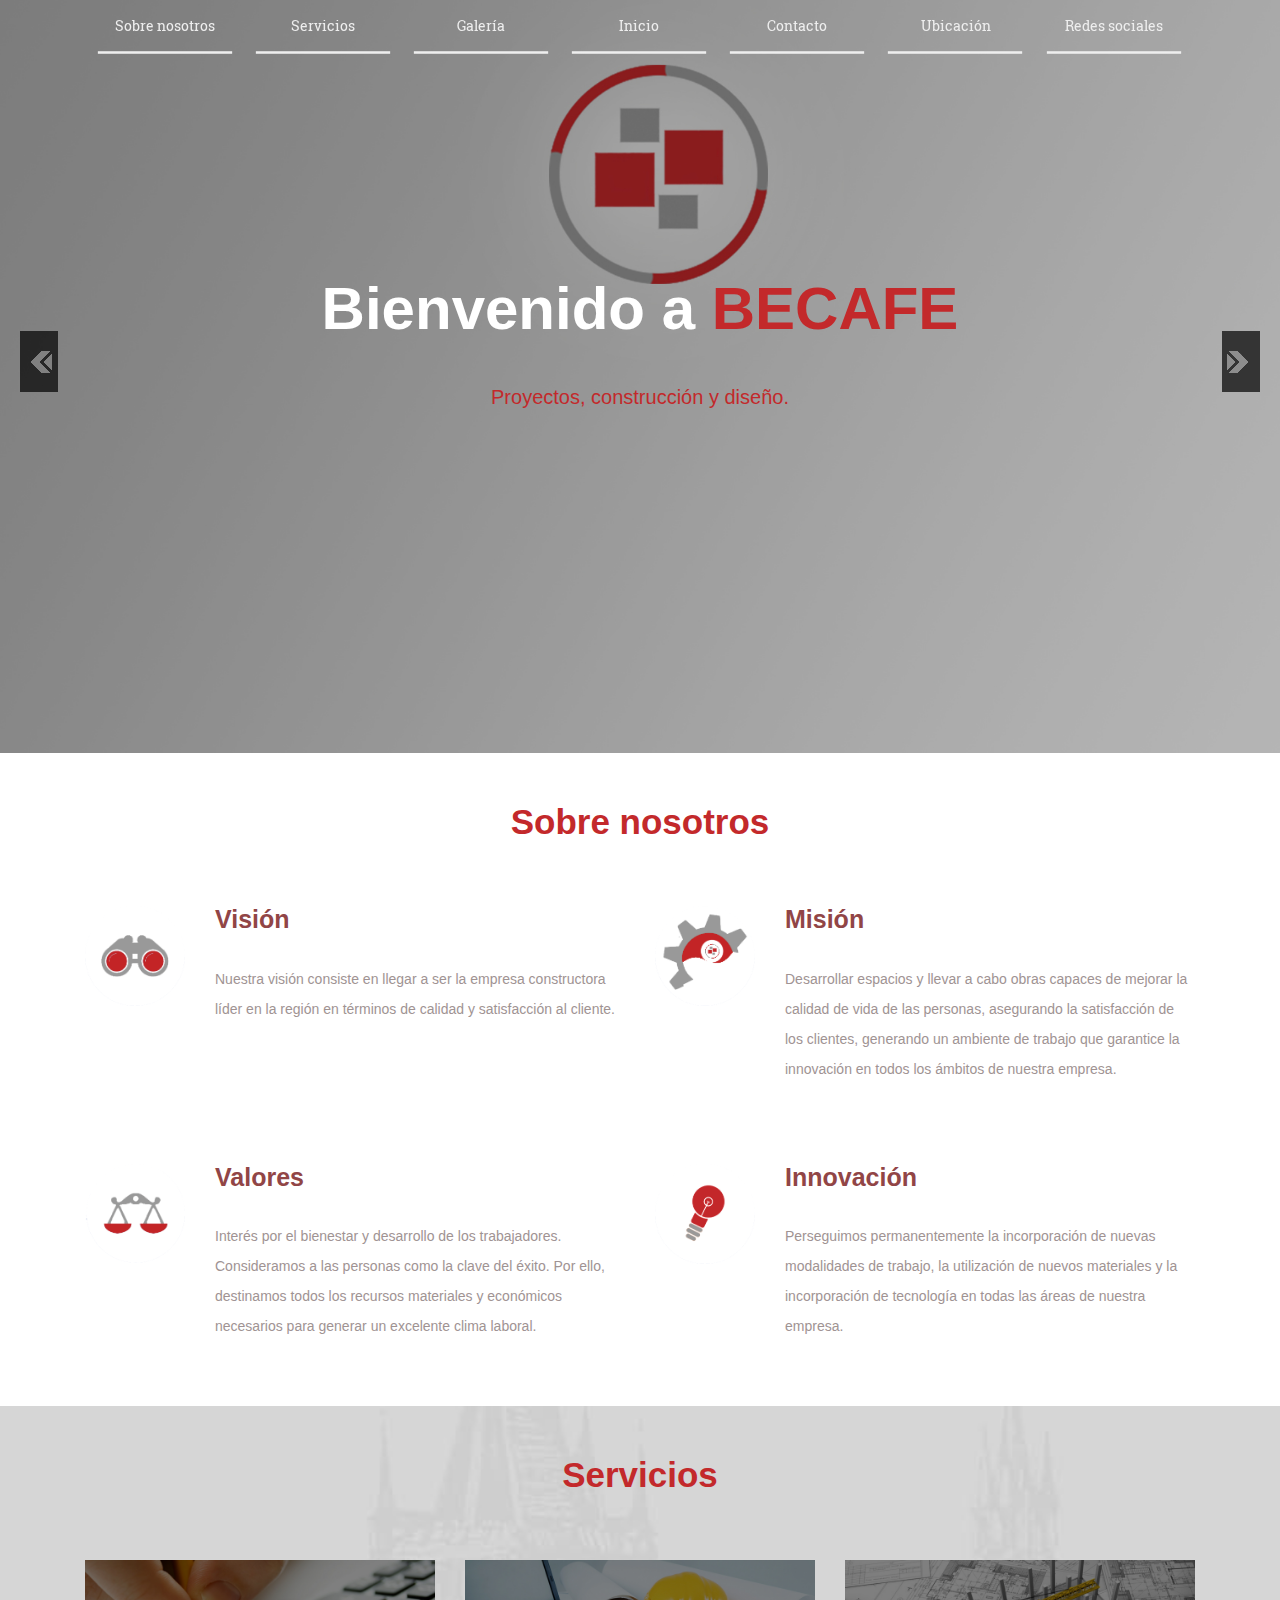
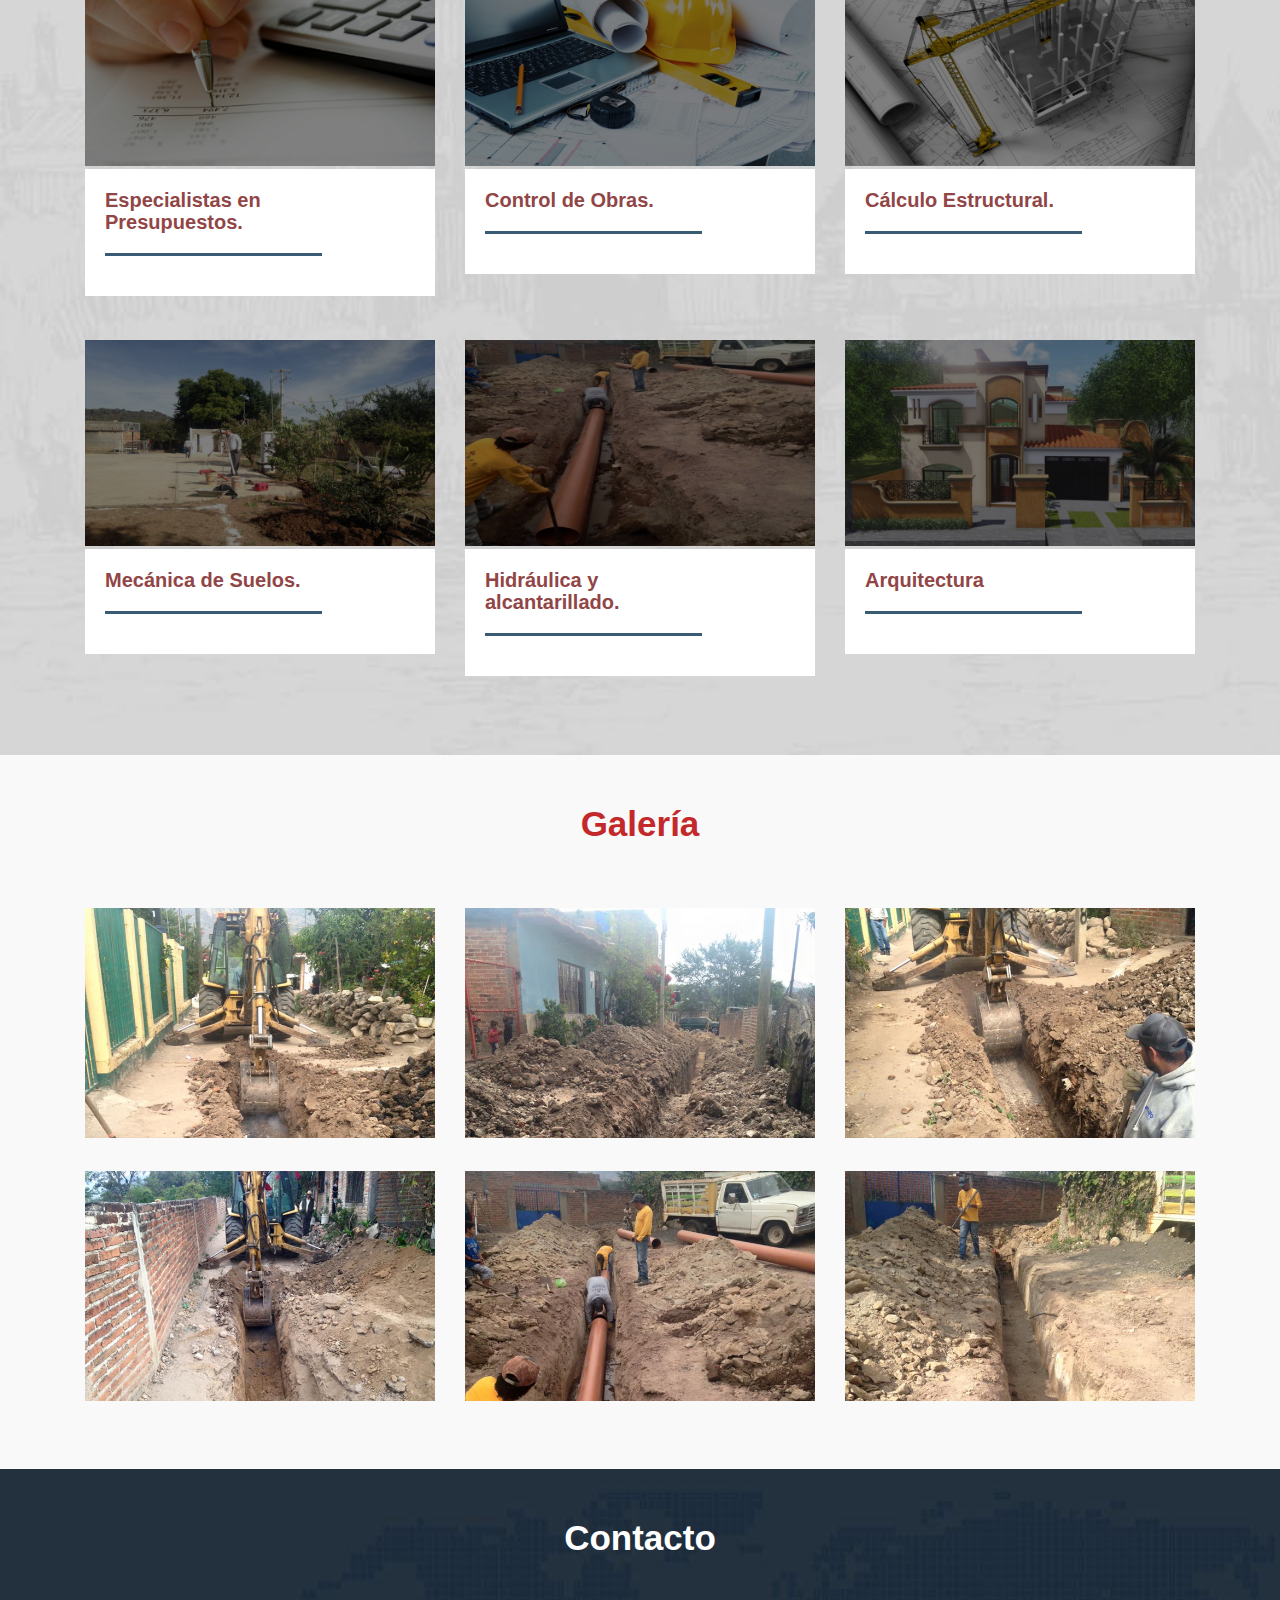
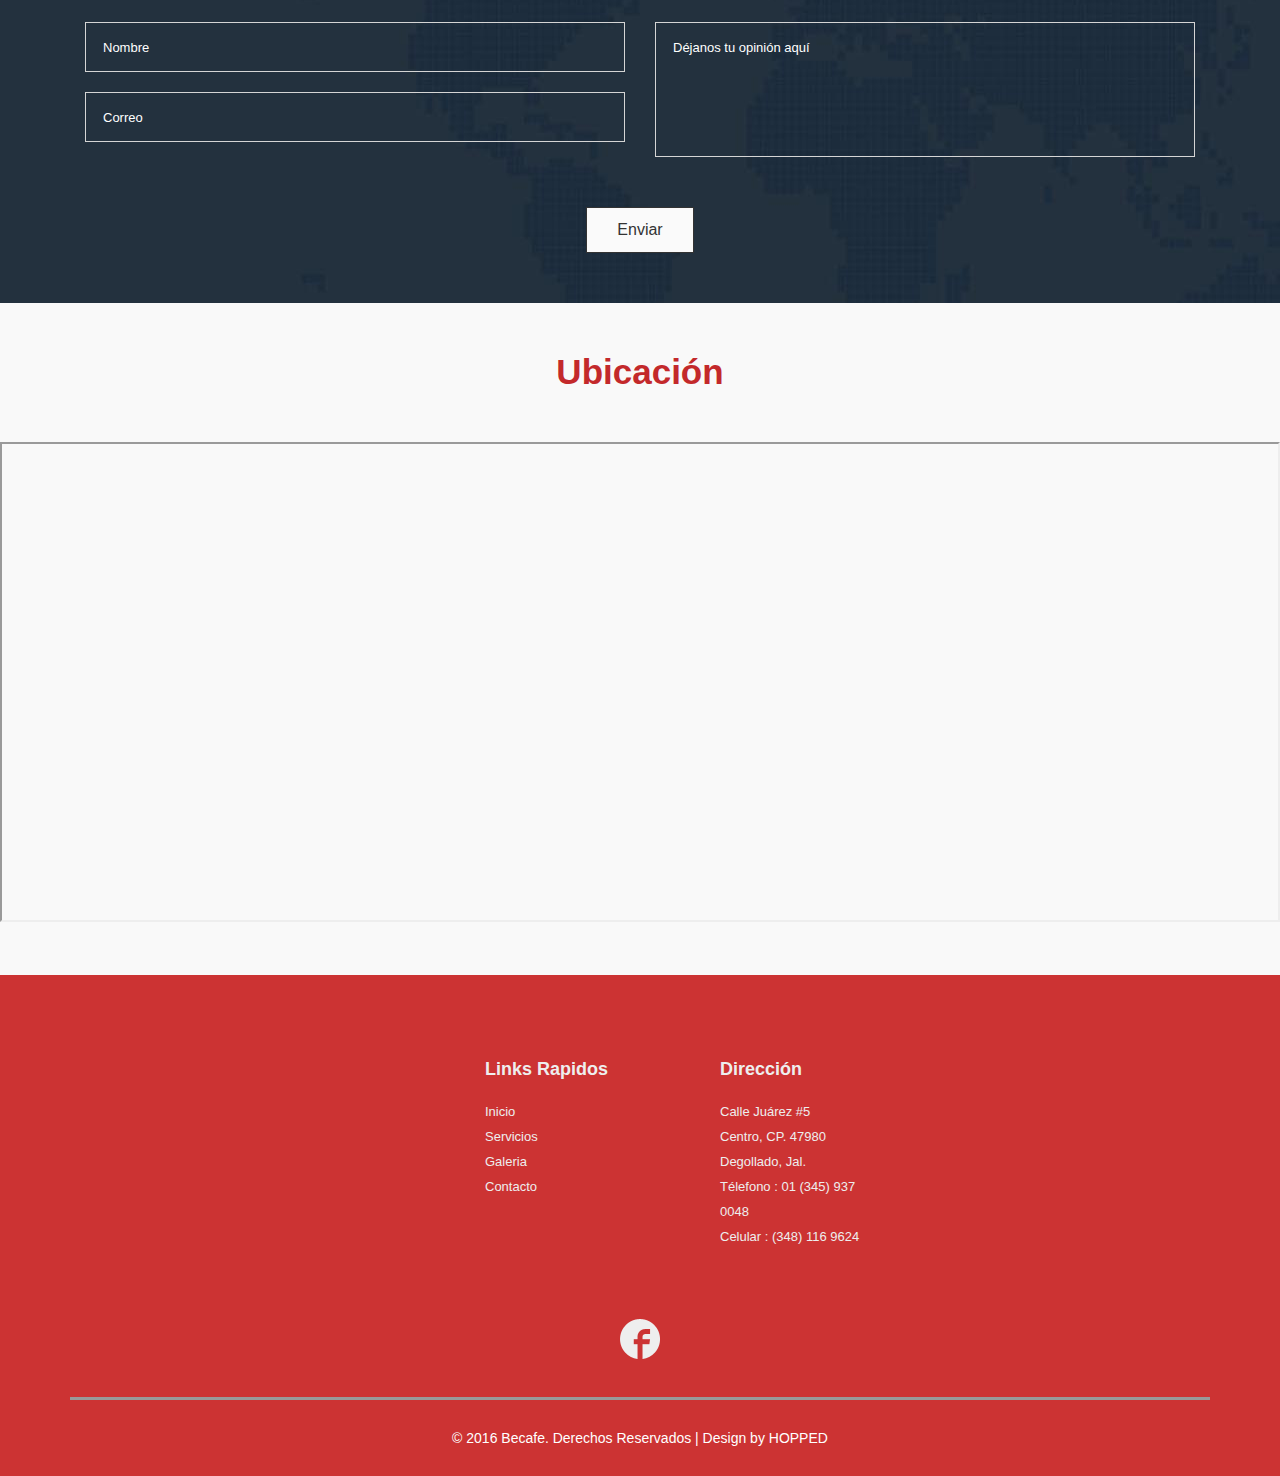
==== index.html @ caee94f8 "Galerias" ====
<!DOCTYPE html>
<html>
<head>

<title>Becafe | Proyectos Construcción y Diseño</title>

<!-- For-Mobile-Apps -->
    <meta name="viewport" content="width=device-width, initial-scale=1">
    <meta http-equiv="Content-Type" content="text/html; charset=utf-8" />
    <script type="application/x-javascript"> addEventListener("load", function() { setTimeout(hideURLbar, 0); }, false); function hideURLbar(){ window.scrollTo(0,1); } </script>
<!-- //For-Mobile-Apps -->

    <link rel="shortcut icon" type="image/x-icon" href="images/logo.png">

	<!-- Bootstrap-Core-CSS --> <link href="css/bootstrap.min.css" rel="stylesheet">
	<!-- Custom-Theme-Styling --> <link href="css/style.css" rel="stylesheet" type="text/css" media="all" />
	<!-- Owl-Carousel-Styling --> <link rel="stylesheet" href="css/owl.carousel.css" type="text/css" media="all">

	<!-- Web-Fonts
		<link href='//fonts.googleapis.com/css?family=Open+Sans:400,300,600,700' rel='stylesheet' type='text/css'>
		<link href='//fonts.googleapis.com/css?family=Montserrat:400,700' rel='stylesheet' type='text/css'>
		<link href='//fonts.googleapis.com/css?family=Raleway:400,300,500,600,700,800,900' rel='stylesheet' type='text/css'>
	  //Web-Fonts -->

	<script src="js/modernizr.custom.js"></script>
<style>
@media screen and (min-width: 1200px) and (max-width: 1300px){
  #acomodo{
    margin-left: 400px;
  }
   #acomodo1{
    margin-left: 50px;
  }
}
@media screen and (min-width: 1100px) and (max-width: 1199px){
  #acomodo{
    margin-left: 350px;
  }
   #acomodo1{
    margin-left: 50px;
  }
}
@media screen and (min-width: 1000px) and (max-width: 1099px){
  #acomodo{
    margin-left: 330px;
  }
   #acomodo1{
    margin-left: 50px;
  }
}

@media screen and (min-width: 900px) and (max-width: 999px){
  #acomodo{
    margin-left: 250px;
  }
   #acomodo1{
    margin-left: 50px;
  }
}
@media screen and (min-width: 800px) and (max-width: 899px){
  #acomodo{
    margin-left: 230px;
  }
   #acomodo1{
    margin-left: 50px;
  }
}
@media screen and (min-width: 700px) and (max-width: 799px){
  #acomodo{
    margin-left: 200px;
  }
   #acomodo1{
    margin-left: 50px;
  }
}
</style>
</head>
<body>

    <!-- Header-Starts-Here -->
    <div class="header">

        <div class="container">
        <!-- Navigation -->
		    <nav class="navbar navbar-inverse">
		            <!-- Brand and toggle get grouped for better mobile display -->
		            <div class="navbar-header">
		                <button type="button" class="navbar-toggle" data-toggle="collapse" data-target="#bs-example-navbar-collapse-1">
		                    <span class="sr-only">Toggle navigation</span>
		                    <span class="icon-bar"></span>
		                    <span class="icon-bar"></span>
		                    <span class="icon-bar"></span>
		                </button>
		            </div>
		            <!-- Collect the nav links, forms, and other content for toggling -->
                <header>

                 <div class="collapse navbar-collapse" id="bs-example-navbar-collapse-1">
		                <ul class="nav navbar-nav">

                      <li class="cl-effect-7 scroll"><a href="#SobreNosotros">Sobre nosotros</a></li>
			                <li class="cl-effect-7 scroll"><a href="#Servicios">Servicios</a></li>
			                <li class="cl-effect-7 scroll"><a href="#Galeria">Galería</a></li>
                      <li class="cl-effect-7 scroll"><a href="galeria.html">Inicio</a></li>
			                <li class="cl-effect-7 scroll"><a href="#Contacto">Contacto</a></li>
                      <li class="cl-effect-7 scroll"><a href="#Ubicacion">Ubicación</a></li>
			                <li class="cl-effect-7 scroll"><a href="#RedesSociales">Redes sociales</a></li>
		                </ul>
		            </div>
		            <!-- //Navbar-collapse -->
                </header>
		    </nav>
        </div>
        <!-- //Container -->

        <!-- Slider-Starts-Here -->
        <div class="slider">
            <ul class="rslides" id="slider">

                <li>
                    <img src="images/1.jpg" alt="">
                        <div class="caption">
                            <h3>Bienvenido a <span>BECAFE</span>
                            <p><span>Proyectos, construcción y diseño.</span></p></h3>
                        </div>
                </li>
                <li>
                    <img src="images/2.jpg" alt="">
                        <div class="caption">
                            <h3>Especialistas en Presupuestos</h3>
                        </div>
                </li>
                <li>
                    <img src="images/3.jpg" alt="">
                        <div class="caption">
                            <h3>Control de Obra</h3>
                        </div>
                </li>
                <li>
                    <img src="images/4.jpg" alt="">
                        <div class="caption">
                            <h3>Hidráulica y alcantarillado</h3>
                        </div>
                </li>
                <li>
                    <img src="images/5.jpg" alt="">
                        <div class="caption">
                            <h3>Arquitectura</h3>
                        </div>
                </li>
                <li>
                    <img src="images/6.jpg" alt="">
                        <div class="caption">
                            <h3>Cálculo Estructural</h3>
                        </div>
                </li>
                <li>
                    <img src="images/7.jpg" alt="">
                        <div class="caption">
                            <h3>Mecánica de Suelos</h3>
                        </div>
                </li>

            </ul>
        </div>
        <!-- //Slider-Ends-Here -->

    </div>
    <!-- //Header-Ends-Here -->

    <div class="content">

        <div class="offer slideanim" id="SobreNosotros">
          <!-- Offer-Starts-Here -->
            <div class="container">
                <h2>Sobre nosotros</h2>
                <div class="offer-grid">
                    <div class="col-md-6 col-sm-6 offer1 slideanim">
                        <div class="offer-icon">
                            <img src="images/o1.png" alt="">
                        </div>
                        <div class="offer-info">
                          <h4>Visión</h4>
                          <p>Nuestra visión consiste en llegar a ser la empresa constructora líder en la región en términos de calidad y satisfacción al cliente.</p>
                        </div>
                        <div class="clearfix"></div>
                    </div>
                    <div class="col-md-6 col-sm-6 offer1 slideanim">
                        <div class="offer-icon">
                            <img src="images/o2.png" alt="">
                        </div>
                        <div class="offer-info">
                          <h4>Misión</h4>
                            <p>Desarrollar espacios y llevar a cabo obras capaces de mejorar la calidad de vida de las personas, asegurando la satisfacción de los clientes,
                              generando un ambiente de trabajo que garantice la innovación en todos los ámbitos de nuestra empresa.</p>
                        </div>

                    </div>
                    <div class="col-md-6 col-sm-6 offer1 slideanim">
                        <div class="offer-icon">
                            <img src="images/o3.png" alt="">
                        </div>
                        <div class="offer-info">
                            <h4>Valores</h4>
                            <p>Interés por el bienestar y desarrollo de los trabajadores. Consideramos a las personas como la clave del éxito.
                              Por ello, destinamos todos los recursos materiales y económicos necesarios para generar un excelente clima laboral.</p>
                        </div>
                        <div class="clearfix"></div>
                    </div>
                    <div class="col-md-6 col-sm-6 offer1 slideanim">
                        <div class="offer-icon">
                            <img src="images/o4.png" alt="">
                        </div>
                        <div class="offer-info">
                            <h4>Innovación</h4>
                            <p>Perseguimos permanentemente la incorporación de nuevas modalidades de trabajo, la utilización de nuevos materiales y la incorporación de tecnología en todas las áreas de nuestra empresa.</p>
                        </div>
                        <div class="clearfix"></div>
                    </div>
                    <div class="clearfix"></div>
                </div>
            </div>
        </div>
        <!-- //Offer-Ends-Here -->

        <!-- Area-Starts-Here -->
          <div class="area" id="Servicios">

        <h2>Servicios</h2>

              <div class="container">
                  <div class="area1">
                      <div class="col-md-4 col-sm-4 air slideanim">
                          <div class="">

                                <div class="column-wrap clearfix">
                                    <div class="column">
                                        <p class="caption caption-3" href="#" data-title=" " data-description=""><img src="images/2.jpg" ></p>
                                    </div>
                                </div>

                          </div>
                          <div class="area-info">
                              <h4>Especialistas en Presupuestos.</h4>
                              <p></p>
                          </div>
                      </div>

                      <div class="col-md-4 col-sm-4 sea slideanim">
                          <div class="">
                            <div class="column-wrap clearfix">
                                <div class="column">
                                    <p class="caption caption-3" href="#" data-title=" " data-description=""><img src="images/3.jpg" ></p>
                                </div>
                            </div>

                          </div>
                          <div class="area-info">
                              <h4>Control de Obras.</h4>
                              <p></p>
                          </div>
                      </div>

                      <div class="col-md-4 col-sm-4 land slideanim">
                          <div class="">
                            <div class="column-wrap clearfix">
                                <div class="column">
                                    <p class="caption caption-3" href="#" data-title=" " data-description=""><img src="images/6.jpg" ></p>
                                </div>
                            </div>
                          </div>
                          <div class="area-info">
                              <h4>Cálculo Estructural.</h4>
                              <p></p>
                          </div>
                      </div>
                      <div class="clearfix"></div>
                  </div>

                  <div class="linespace"></div>

                  <div class="area1">
                      <div class="col-md-4 col-sm-4 air slideanim">
                          <div class="">
                            <div class="column-wrap clearfix">
                                <div class="column">
                                    <p class="caption caption-3" href="#" data-title=" " data-description=""><img src="images/7.jpg" ></p>
                                </div>
                            </div>
                          </div>
                          <div class="area-info">
                              <h4>Mecánica de Suelos.</h4>
                              <p></p>
                          </div>
                      </div>

                      <div class="col-md-4 col-sm-4 sea slideanim">
                          <div class="">
                            <div class="column-wrap clearfix">
                                <div class="column">
                                    <p class="caption caption-3" href="#" data-title=" " data-description=""><img src="images/4.jpg" ></p>
                                </div>
                            </div>
                          </div>
                          <div class="area-info">
                              <h4>Hidráulica y alcantarillado.</h4>
                              <p></p>
                          </div>
                      </div>

                      <div class="col-md-4 col-sm-4 land slideanim">
                          <div class="">
                            <div class="column-wrap clearfix">
                                <div class="column">
                                    <p class="caption caption-3" href="#" data-title=" " data-description=""><img src="images/5.jpg" ></p>
                                </div>
                            </div>
                          </div>
                          <div class="area-info">
                              <h4>Arquitectura</h4>
                              <p></p>
                          </div>
                      </div>
                      <div class="clearfix"></div>
                  </div>

                  <div class="linespace"></div>
              </div>

          </div>
          <!-- //Area-Ends-Here -->

        <!-- Cover-Starts-Here -->
        <div class="cover" id="Galeria">
            <div class="container">
                <h2>Galería</h2>

                <div class="cover-grid">
                	<div class="col-md-4 cover-top-grid slideanim">
                    	<div class="column-wrap clearfix">
                        	<div class="column">
                            	<a class="caption caption-3" href="puente_tar_1_et.html" data-title="Proyecto 1" data-description="Lorem ipsum dolor sit amet, consectetur adipiscing elit."><img src="images/gallery/01.jpg" alt=""></a>
                        	</div>
                    	</div>
                	</div>
	                <div class="col-md-4 cover-top-grid slideanim">
	                    <div class="column-wrap clearfix">
	                        <div class="column">
	                            <a class="caption caption-3" href="#" data-title="Proyecto 2" data-description="Lorem ipsum dolor sit amet, consectetur adipiscing elit."><img src="images/gallery/02.jpg" alt=""></a>
	                        </div>
	                    </div>
	                </div>
	                <div class="col-md-4 cover-top-grid slideanim">
	                    <div class="column-wrap clearfix">
	                        <div class="column">
	                            <a class="caption caption-3" href="#" data-title="Proyecto 3"  data-description="Lorem ipsum dolor sit amet, consectetur adipiscing elit."><img src="images/gallery/03.jpg" alt=""></a>
	                        </div>
	                    </div>
	                </div>

	                <div class="col-md-4 cover-bottom-grid slideanim">
	                    <div class="column-wrap clearfix">
	                        <div class="column">
	                            <a class="caption caption-3" href="#" data-title="Proyecto 4" data-description="Lorem ipsum dolor sit amet, consectetur adipiscing elit."><img src="images/gallery/04.jpg" alt=""></a>
	                        </div>
	                    </div>
	                </div>
	                <div class="col-md-4 cover-bottom-grid slideanim">
	                    <div class="column-wrap clearfix">
	                        <div class="column">
	                            <a class="caption caption-3" href="#" data-title="Proyecto 5" data-description="Lorem ipsum dolor sit amet, consectetur adipiscing elit."><img src="images/gallery/05.jpg" alt=""></a>
	                        </div>
	                    </div>
	                </div>
	                <div class="col-md-4 cover-bottom-grid slideanim">
	                    <div class="column-wrap clearfix">
	                        <div class="column">
	                            <a class="caption caption-3" href="#" data-title="Proyecto 6" data-description="Lorem ipsum dolor sit amet, consectetur adipiscing elit."><img src="images/gallery/06.jpg" alt=""></a>
	                        </div>
	                    </div>
	                </div>
                	<div class="clearfix"></div>
                </div>

            </div>
        </div>
        </div>
        <!-- //Cover-Ends-Here -->

    	<!-- Contact-Starts-Here -->
    	<div class="contact slideanim" id="Contacto">
    		<div class="container">
        		<h1>Contacto</h1>
        		<form class="contact_form" method="post" action="mail.php">

        			<div class="message">
						<div class="col-md-6 col-sm-6 grid_6 c1">
							<input type="text" class="text" name="nombre" value="Nombre" placeholder="Nombre" onfocus="this.value = '';" onblur="if (this.value == '') {this.value = 'Nombre';}">
							<input type="text" class="text" name="email" value="Correo" placeholder="Email" onfocus="this.value = '';" onblur="if (this.value == '') {this.value = 'Email';}">
						</div>

						<div class="col-md-6 col-sm-6 grid_6 c1">
							<textarea placeholder="Mensaje" name="msj" onfocus="this.value = '';" onblur="if (this.value == '') {this.value = 'Mensaje';}">Déjanos tu opinión aquí</textarea>
						</div>
			            <div class="clearfix"> </div>
		        	</div>

					<input type="submit" class="more_btn" value="Enviar">
			 	</form>
		 	</div>
    	</div>
		<!-- //Contact-Ends-Here -->

    </div>

	<!-- Map-iFrame -->
  <div class="cover" id="Ubicacion">
      <h2>Ubicación</h2>
      <div >
        <iframe src="https://www.google.com/maps/d/embed?mid=1v_r5fZOw4Fy5VDk0w_JQnWE7mR4"
         width="100%" height="480"></iframe>
    </div>
          <div class="clearfix"></div>
      </div>
  </div>
</div>
	<!-- //Map-iFrame -->

    <!-- Footer-Starts-Here -->
    <div class="footer" >

        <div class="container" id="RedesSociales">

            <div class="footer-info slideanim" id="acomodo">
                <div class="col-md-3 footer-info-grid links">
                	<h4>Links Rapidos</h4>
                	<ul>
	                    <li><a href="#">Inicio</a></li>
	                    <li><a href="#services">Servicios</a></li>
	                    <li><a href="#cover">Galeria</a></li>
	                    <li><a href="#contact">Contacto</a></li>
	                </ul>
                </div>
                <div class="col-md-3 footer-info-grid address" id="acomodo1">
                	<h4>Dirección</h4>
                	<address>
	                    <ul>
	                    	<li>Calle Juárez #5</li>
	                    	<li>Centro, CP. 47980</li>
	                    	<li>Degollado, Jal.</li>
	                    	<li>Télefono : 01 (345) 937 0048</li>
                        <li>Celular : (348) 116 9624</li>
	                    </ul>
	               </address>
                </div>

                <div class="clearfix"></div>
            </div>

            <div class="social-icons">
	            <ul class="social slideanim" id="follow">
	                <li><a href="https://www.facebook.com/becafeproyectos/?fref=ts" class="facebook" ></a></li>
	            </ul>
            </div>

            <div class="copyright slideanim">
                <p>&copy; 2016 Becafe. Derechos Reservados | Design by <a href="http://www.hopped.com.mx/"> HOPPED </a></p>
            </div>

        </div>



    </div>
    <!-- //Footer-Ends-Here -->

    <!-- Supportive-JavaScript --><script type="text/javascript" src="js/jquery.min.js"></script>
    <!-- Necessary-JS-File-For-Bootstrap --><script type="text/javascript" src="js/bootstrap.min.js"></script>

    <!-- SmoothScroll-JavaScript -->
    <script>
        $(document).ready(function(){
            // Add smooth scrolling to all links in navbar + footer link
            $(".navbar li a, .footer a[href='#myPage']").on('click', function(event) {

            // Prevent default anchor click behavior
            event.preventDefault();

            // Store hash
            var hash = this.hash;

            // Using jQuery's animate() method to add smooth page scroll
            // The optional number (900) specifies the number of milliseconds it takes to scroll to the specified area
            $('html, body').animate({
              scrollTop: $(hash).offset().top
            }, 900, function(){

              // Add hash (#) to URL when done scrolling (default click behavior)
              window.location.hash = hash;
            });
            });

            $(window).scroll(function() {
            $(".slideanim").each(function(){
                var pos = $(this).offset().top;

                var winTop = $(window).scrollTop();
                if (pos < winTop + 600) {
                  $(this).addClass("slide");
                }
                });
            });
        })
    </script>
    <!-- //SmoothScroll-JavaScript -->

    <!-- Slideanim-JavaScript -->
    <script type="text/javascript">
        $(window).scroll(function() {
            $(".slideanim").each(function(){
                var pos = $(this).offset().top;

                var winTop = $(window).scrollTop();
                    if (pos < winTop + 600) {
                    $(this).addClass("slide");
                }
            });
        });
    </script>
    <!-- //Slideanim-JavaScript -->

    <!-- Owl-Carousel-JavaScript -->
	<script src="js/owl.carousel.js"></script>
	<script>
		$(document).ready(function() {
			$("#owl-demo").owlCarousel ({
				items : 4,
				lazyLoad : true,
				autoPlay : true,
				pagination : false,
			});
		});
	</script>
    <!-- //Owl-Carousel-JavaScript -->

    <!-- Banner-Slider-JavaScript -->
	<script src="js/responsiveslides.min.js"></script>
	<script>
		$(function () {
			$("#slider").responsiveSlides({
			  auto: true,
			  nav: true,
			  speed: 500,
			  namespace: "callbacks",
			  pager: true,
			});
		  });
	</script>
    <!-- //Banner-Slider-JavaScript -->

	<!-- Slide-To-Top JavaScript (No-Need-To-Change) -->
	<script type="text/javascript">
		$(document).ready(function() {
			/*
			var defaults = {
				containerID: 'toTop', // fading element id
				containerHoverID: 'toTopHover', // fading element hover id
				scrollSpeed: 1200,
				easingType: 'linear'
			};
			*/
			$().UItoTop({ easingType: 'easeOutQuart' });
		});
	</script>
	<a href="#" id="toTop" style="display: block;"> <span id="toTopHover" style="opacity: 1;"> </span></a>
    <!-- //Slide-To-Top JavaScript -->

	<!-- Smooth-Scrolling-JavaScript -->
	<script type="text/javascript" src="js/move-top.js"></script>
	<script type="text/javascript" src="js/easing.js"></script>
	<script type="text/javascript">
			jQuery(document).ready(function($) {
				$(".scroll").click(function(event){
					event.preventDefault();
					$('html,body').animate({scrollTop:$(this.hash).offset().top},1000);
				});
			});
	</script>
	<!-- //Smooth-Scrolling-JavaScript -->

	<!-- FlexSlider-JavaScript -->
    <script defer src="js/jquery.flexslider.js"></script>
    <script type="text/javascript">
        $(function(){
            SyntaxHighlighter.all();
        });
        $(window).load(function(){
            $('.flexslider').flexslider({
                animation: "slide",
                start: function(slider){
                    $('body').removeClass('loading');
                }
            });
        });
    </script>
    <!-- //FlexSlider-JavaScript -->
    <!--Gallery-->
      <script src="dist/js/lightbox-plus-jquery.min.js"></script>

</body>
</html>
---- css/style.css ----
/*--
Author: W3Layouts
Author URL: http://w3layouts.com
License: Creative Commons Attribution 3.0 Unported
License URL: http://creativecommons.org/licenses/by/3.0/
--*/

/*-- Reset Code --*/
@font-face {
    font-family: "RobotoSlab-Regular";
    src: url(../fonts/RobotoSlab-Regular.ttf) format("truetype");
}
body{
    padding:0;
    margin:0;
    background:#FFF;
    font-family: 'Open Sans', sans-serif;
}
body a{
    transition:0.5s all;
    -webkit-transition:0.5s all;
    -moz-transition:0.5s all;
    -o-transition:0.5s all;
    -ms-transition:0.5s all;
    text-decoration: none;
}
body a:hover {
    text-decoration: none;
}
body a:focus, a:hover {
    text-decoration: none;
}
.linespace{
    margin: 1em;
}
input[type="button"],input[type="submit"] {
    transition:0.5s all;
    -webkit-transition:0.5s all;
    -moz-transition:0.5s all;
    -o-transition:0.5s all;
    -ms-transition:0.5s all;
}
h1,h2,h3,h4,h5,h6{
    margin:0;
    padding:0;
    font-family: 'Raleway', sans-serif;
}
h3 {
    text-align: center;
    color: #000000;
    font-size: 35px;
    font-weight: 600;
    padding: 50px 0;
}
p{
    margin:0;
}
ul{
    margin:0;
    padding:0;
}
label{
    margin:0;
}

a:focus, a:hover {
    text-decoration: none;
    outline: none
}

/*-- //Reset Code --*/

/*-- Index-Page-Styling --*/

/*-- Navbar --*/
.navbar-inverse {
    background-color: transparent;
    border-color: transparent;
}
.navbar {
  border-radius: 0;
  margin-bottom: 0;
  position: absolute;
  width: 100%;
  text-align: center;
  z-index: 99999;
}

.navbar2 {
  position: absolute;
}


.navbar-nav {
    position: relative;
    z-index: 3500;
    width: 100%;
    -webkit-transition: background-color .5s;
    -moz-transition: background-color .5s;
    -o-transition: background-color .5s;
    border-radius: 0;
    margin-bottom: 0;
    position: relative;
    width: 100%;
    text-align: center;
}

.navbar-nav>li {
    width: 14.28%;
}
.navbar-inverse .navbar-nav>.active>a, .navbar-inverse .navbar-nav>.active>a:hover, .navbar-inverse .navbar-nav>.active>a:focus {
    background-color: transparent;
    color: #EEE
}
.navbar-inverse .navbar-nav>.active>a:hover {
    color: #FFF;
}
.navbar-inverse .navbar-nav>li>a {
    color: #EEE;
    font-family: 'RobotoSlab-Regular';
}
/*-- //Navbar --*/
/* Effect 7: second border slides up */
.cl-effect-7 a {
    text-shadow: none;
}

.cl-effect-7 a::before,
.cl-effect-7 a::after {
    position: absolute;
    top: 100%;
    left: 0;
    width: 100%;
    height: 3px;
    background: #EEE;
    content: '';
    -webkit-transition: -webkit-transform 0.3s;
    -moz-transition: -moz-transform 0.3s;
    transition: transform 0.3s;
    -webkit-transform: scale(0.85);
    -moz-transform: scale(0.85);
    transform: scale(0.85);
}

.cl-effect-7 a::after {
    opacity: 0;
    -webkit-transition: top 0.3s, opacity 0.3s, -webkit-transform 0.3s;
    -moz-transition: top 0.3s, opacity 0.3s, -moz-transform 0.3s;
    transition: top 0.3s, opacity 0.3s, transform 0.3s;
}

.cl-effect-7 a:hover::before,
.cl-effect-7 a:hover::after,
.cl-effect-7 a:focus::before,
.cl-effect-7 a:focus::after {
    -webkit-transform: scale(1);
    -moz-transform: scale(1);
    transform: scale(1);
}

.cl-effect-7 a:hover::after,
.cl-effect-7 a:focus::after {
    top: 0%;
    opacity: 1;
}

/*--- slider-css --*/
.slider {
    position: relative;
}
.rslides {
    position: relative;
    list-style: none;
    overflow: hidden;
    width: 100%;
    padding: 0;
    margin: 0;
}
.rslides li {
    -webkit-backface-visibility: hidden;
    position: absolute;
    display: none;
    width: 100%;
    left: 0;
    top: 0;
}
.rslides li:first-child {
    position: relative;
    display: block;
    float: left;
}
.rslides img {
    display: block;
    height: auto;
    float: left;
    width: 100%;
    border: 0;
}
.rslides .caption{
    position: absolute;
    text-align:center;
    top: 0;
    bottom: 0;
    left: 0;
    right: 0;
    margin: auto;
    width: 100%;
    height: 500px;
}
.rslides .caption h3 {
    color: #FFF;
    font-weight: 700;
    font-size: 60px;
    margin: 100px 0 40px 0px;
}
.rslides .caption span {
    color: #c3292b;
}
.rslides .caption p {
    color: #FFF;
    line-height: 1.5em;
    font-size: 20px;
    font-weight: 300;
    text-align: center;
    margin: 40px 0;
}
a.morebtn {
    background: transparent;
    padding: 15px 0;
    display: block;
    font-size: 15px;
    text-transform: uppercase;
    color: #FFF;
    width: 15%;
    margin: 0 auto;
    border: 1px solid #fff;
}
.callbacks_nav {
    position: absolute;
    -webkit-tap-highlight-color: rgba(0,0,0,0);
    top: 50%;
    left: 0;
    opacity: 0.7;
    z-index: 3;
    text-indent: -9999px;
    overflow: hidden;
    text-decoration: none;
    height: 61px;
    width: 38px;
    background: transparent url("../images/themes.gif") no-repeat left top;
    margin-top: -45px;
    }
.callbacks_nav.next {
    left: auto;
    background-position: right top;
    right: 0;
    }

ul.callbacks_tabs.callbacks1_tabs {
    display: none;
}
.callbacks_nav {
    left: 20px;
}
.callbacks_nav.next {
    right: 20px;
}

.area {
    background: url("../images/world.jpg");
    background-repeat: no-repeat;
    padding-bottom: 50px;
    background-size: cover;
}

h1 {
    text-align: center;
    color: #FFF;
    font-size: 35px;
    font-weight: 600;
    margin-bottom: 50px;
}
h2 {
    padding-top: 50px;
    text-align: center;
    color: #c3292b;
    font-size: 35px;
    font-weight: 600;
    margin-bottom: 50px;
}
.area-image {
    overflow: hidden;
}
.area-image img {
    width: 100%;
    transition: all 2s ease-in-out 0s;
    -webkit-transition: all 2s ease-in-out 0s;
    -moz-transition: all 2s ease-in-out 0s;
    -o-transition: all 2s ease-in-out 0s;
}
.area-image img:hover {
    transform: scale(1.3);
    -webkit-transform: scale(1.3);
    -moz-transform: scale(1.3);
    -ms-transform: scale(1.3);
}
.area-info {
    background-color: #FFF;
    padding: 0 20px;
    position: relative;
}
.area-info h4 {
    font-size: 20px;
    font-weight: 700;
    width: 70%;
    padding: 20px 0;
    color: #914546;
    border-bottom: 3px solid #395B74;
}
.area-info p {
    padding: 20px 0;
    font-size: 14px;
    font-family: 'Open Sans', Arial, sans-serif;
    font-weight: 500;
    line-height: 30px;
    color: #9C9999;
}

.offer p {
    text-align: center;
    padding-bottom: 25px;
    width: 30%;
    font-size: 20px;
    margin: 0 auto;
    border-bottom: 3px solid #395B74;
}
.offer-grid {
    margin-top: 50px;
}
.offer1 {
    margin-bottom: 50px;
}
.offer-icon {
    float: left;
}
.offer-icon img {
    width: 100px;
}
.offer-info {
    margin-left: 130px;
}
.offer-info h4 {
    font-size: 25px;
    font-weight: 700;
    color: #914546;
    padding-bottom: 30px;
}
.offer-info p {
    width: 100%;
    border: none;
    text-align: left;
    font-size: 14px;
    line-height: 30px;
    padding-bottom: 0;
    color: #A09393;
}

.cover {
    background-color: rgba(238, 238, 238, 0.38);
    padding-bottom: 50px;
}
.cover p {
    font-size: 20px;
    padding-bottom: 25px;
    text-align: center;
    width: 20%;
    margin: 0 auto;
    border-bottom: 3px solid #395B74;
}

.caption {
	display: inline-block;
	position: relative;
}

.caption img {
	display: block;
}

/* Slide in on hover (animate transforms) */
.caption-3 {
	overflow: hidden;
	background: #000;
}

.caption-3 img {
    width: 100%;
	-webkit-transition: opacity 0.3s ease-in-out;
	-moz-transition: opacity 0.3s ease-in-out;
	transition: opacity 0.3s ease-in-out;
}

.caption-3:hover img {
	opacity: 0.5;
}

.caption-3::after,
.caption-3::before {
	position: absolute;
	width: 100%;
	height: 50%;
	color: #fff;
	z-index: 1;
	-webkit-transition: -webkit-transform 0.3s ease-in-out;
	-moz-transition: -moz-transform 0.3s ease-in-out;
	transition: transform 0.3s ease-in-out;
}

.caption-3::after {
    content: attr(data-title);
    top: 0;
    background: rgba(0, 0, 0, 0.15);
    font-size: 30px;
    color: #009688;
    font-weight: 600;
    padding: 30px;
    -webkit-transform: translateY(-100%);
    -moz-transform: translateY(-100%);
    transform: translateY(-100%);
}

.caption-3::before {
    content: attr(data-description);
    top: 50%;
    background: rgba(0, 0, 0, 0.15);
    font-size: 14px;
    padding: 20px;
    -webkit-transform: translateY(100%);
    -moz-transform: translateY(100%);
    transform: translateY(100%);
}

.caption-3:hover::after,
.caption-3:hover::before {
	-webkit-transform: translateY(0%);
	-moz-transform: translateY(0%);
	transform: translateY(0%);
}

.details {
    padding: 30px 0;
    border-bottom: 1px solid #EEE;
}
.details h2 {
    text-align: center;
    color: #545A5F;
    font-size: 35px;
    font-weight: 600;
    padding-top: 20px;
}
.details h3 {
    padding: 40px 0 10px;
    font-size: 25px;
    font-weight: 600;
    color: #009688;
    width: 35%;
    margin: 0 auto;
    border-bottom: 3px solid #06638C;
    margin-bottom: 50px;
}
.news-top {
    margin-bottom: 20px;
}
.news-icon {
    float: left;
}
.news-icon img {
    width: 85px;
}
.news-info {
    padding-left: 125px;
}
.news-info h4 {
    padding-top: 20px;
    font-size: 20px;
    font-weight: 600;
    line-height: 30px;
    color: #3AA5D4;
}

ol.flex-control-nav.flex-control-paging {
    display: none;
}
ul.flex-direction-nav {
    display: none;
}
.reviews h4 {
    text-align: center;
    font-size: 25px;
}
.reviews p {
    line-height: 25px;
    color: #333333;
    font-size: 14px;
    padding-top: 15px;
}
.client {
    float: right;
}
.client p {
    font-size: 14px;
    font-weight: 600;
    line-height: 25px;
    padding: 0;
}

.locations img {
    width: 100%;
}


/*-- Edifice-Starts-Here --*/
.gallery {
    padding-bottom: 50px;
    border-bottom: 1px solid #EEE;
    text-align: center;
}
/*-- //Edifice-Ends-Here --*/

/*-- Contact-Starts-Here --*/
.contact {
    padding-top: 50px;
    padding-bottom: 50px;
    background: url("../images/world1.jpg");
}
.contact h3 {
    padding-bottom: 50px;
}
.contact_form input[type='text'] {
    width: 100%;
    border-radius: 0;
    line-height: 22px;
    font-size: 13px;
    padding: 14px 17px 14px;
    outline: none;
    color: #fff;
    height: 50px;
    border: 1px solid #d5d5d5;
    -webkit-box-sizing: border-box;
    -moz-box-sizing: border-box;
    box-sizing: border-box;
    margin: 0 0 20px;
    background: none;
}
.contact_form textarea {
    width: 100%;
    border-radius: 0;
    line-height: 22px;
    font-size: 13px;
    padding: 14px 17px 14px;
    outline: none;
    border: 1px solid #d5d5d5;
    -webkit-box-sizing: border-box;
    -moz-box-sizing: border-box;
    box-sizing: border-box;
    resize: none;
    color: #fff;
    height: 135px;
    background: none;
}
form.contact_form {
    text-align: center;
}
.message {
    margin-bottom: 30px;
}
.more_btn {
    padding: 13px 30px;
    border: 1px solid #333;
    font-size: 16px;
    color: #333;
    background-color: #FAFAFA;
    text-decoration: none;
    transition: 0.5s all;
    -webkit-transition: 0.5s all;
    -moz-transition: 0.5s all;
    -o-transition: 0.5s all;
    -ms-transition: 0.5s all;
}
.more_btn:hover {
    color: #FFF;
    background-color: #142127;
    cursor: pointer;
}
/*-- //Contact-Ends-Here --*/

/*-- Map-Starts-Here --*/
.map iframe {
    width: 100%;
    height: 500px;
    border: 5px solid #FAFAFA;
}
/*-- //Map-Ends-Here --*/

/*-- Footer-Starts-Here --*/
.footer {
    background: #cc3333;
}
.social {
    padding: 30px 0;
    text-align: center;
}
.footer-info {
    margin-top: 50px;
}
.footer-info h4 {
    color: #EEE;
    padding: 20px 0;
    font-weight: 600;
}
.footer-info li {
    color: #EEE;
    display: block;
    font-weight: 300;
    font-size: 13px;
    line-height: 25px;
}
.links a {
    color: #EEE;
}
.links a:hover {
    color: #FFF;
    text-decoration: underline;
}
a.mail {
    color: #EEE;
}
a.mail:hover {
    color: #2AFFF5;
}
.footer-info p {
    color: #EEE;
    font-weight: 300;
    font-size: 13px;
    line-height: 23px;
    margin-bottom: 10px;
}
.newsletter {
    position: relative;
}
.newsletter .email {
    padding: 5px 60px 5px 15px;
    font-style: italic;
    border-radius: 3px;
    -webkit-border-radius: 3px;
    -moz-border-radius: 3px;
    height: 40px;
    border: 1px solid #ddd;
    min-width: 100%;
}
.newsletter .email {
    color: #bcc0c4;
    background-color: #565f66;
    border: none;
}
.newsletter .submit {
    width: 40px;
    height: 40px;
    background-image: url('../images/subscribe.png');
    background-repeat: no-repeat;
    background-position: center;
    position: absolute;
    background-color: #006db7;
    top: 0;
    right: 0;
    border: none;
    border-radius: 3px;
    -webkit-border-radius: 3px;
    -moz-border-radius: 3px;
    -webkit-transition: all 0.2s ease 0s;
    -moz-transition: all 0.2s ease 0s;
    -o-transition: all 0.2s ease 0s;
    -ms-transition: all 0.2s ease 0s;
    transition: all 0.2s ease 0s;
}


ul.social li {
    display: inline-block;
}
ul.social li a {
    display: inline-block;
    width: 50px;
    height: 50px;
    background: url("../images/img-sprite.png") no-repeat 0px 0px;
}
ul.social li a.facebook {
    background-position: 0px 0px;
}
ul.social li a.facebook:hover {
    background-position: 0px -50px;
}
ul.social li a.twitter {
    background-position: -50px 0px;
}
ul.social li a.twitter:hover {
    background-position: -50px -50px;
}
ul.social li a.googleplus {
    background-position: -100px 0px;
}
ul.social li a.googleplus:hover {
    background-position: -100px -50px;
}
ul.social li a.instagram {
    background-position: -150px 0px;
}
ul.social li a.instagram:hover {
    background-position: -150px -50px;
}
ul.social li a.youtube {
    background-position: -200px 0px;
}
ul.social li a.youtube:hover {
    background-position: -200px -50px;
}

.copyright {
    text-align: center;
    padding: 30px 0;
    border-top: 3px solid #999999;
}
.copyright p {
    color: #FFF;
}
.copyright a {
    color: #FFF;
    text-decoration: none;
}
.copyright a:hover {
    color: #009688;
    text-decoration: underline;
}

#toTop {
    display: none;
    text-decoration: none;
    position: fixed;
    bottom: 10px;
    right: 15px;
    overflow: hidden;
    width: 40px;
    height: 21px;
    border: none;
    text-indent: 100%;
    background: url("../images/to-top2.png") no-repeat 0px 0px;
}
/*-- //Footer-Ends-Here --*/

.slideanim {}
.slide {
    /* The name of the animation */
    animation-name: slide;
    -webkit-animation-name: slide;
    /* The duration of the animation */
    animation-duration: 1s;
    -webkit-animation-duration: 1s;
    /* Make the element visible */
    visibility: visible;
}

/* Go from 0% to 100% opacity (see-through) and specify the percentage from when to slide in the element along the Y-axis */
@keyframes slide {
    0% {
        opacity: 0;
        -webkit-transform: translateY(70%);
    }
    100% {
        opacity: 1;
        -webkit-transform: translateY(0%);
    }
}
@-webkit-keyframes slide {
    0% {
        opacity: 0;
        -webkit-transform: translateY(70%);
    }
    100% {
        opacity: 1;
        -webkit-transform: translateY(0%);
    }
}

/*-- //Index-Page-Styling --*/

/*--- Responsive Code ---*/

@media screen and (max-width:1920px) {
    .imagenbien{
        width: 100%;
        height: 100%
    }
    .navbar {
        width: 70%;
    }
    .navbar-nav>li {
        width: 10.5%;
    }
}

@media screen and (max-width:1680px) {
    .imagenbien{
        width: 100%;
        height: 100%
    }
    .navbar {
        width: 84%;
    }
    .navbar-nav>li {
        width: 11.5%;
    }
}

@media screen and (max-width:1600px) {
    .imagenbien{
        width: 100%;
        height: 100%
    }
    .navbar {
        width: 86%;
    }
    .navbar-nav>li {
        width: 11.75%;
    }
}

@media screen and (max-width:1440px) {
    .imagenbien{
        width: 100%;
        height: 100%
    }
    .navbar {
        width: 90%;
    }
    .navbar-nav>li {
        width: 12.5%;
    }
}

@media screen and (max-width:1366px) {
    .imagenbien{
        width: 100%;
        height: 100%
    }
    .navbar {
        width: 84.5%;
    }
    .navbar-nav>li {
        width: 14.28%;
    }
}

@media screen and (max-width:1280px) {
    .imagenbien{
        width: 100%;
        height: 100%
    }
    .navbar {
        width: 89%;
    }
}

@media screen and (max-width:1080px) {
    .imagenbien{
        width: 100%;
        height: 100%
    }
    .navbar {
        width: 89%;
    }
    .area-info h4 {
        width: 90%;
    }
    .area-info p {
        padding: 10px 0;
        line-height: 25px;
    }
    .offer p {
        width: 35%;
    }
    .offer-info p {
        width: 100%;
    }
    .offer-info h4 {
        padding-bottom: 15px;
    }
    .caption-3::before {
        font-size: 13px;
    }
    .caption-3::after {
        font-size: 25px;
    }
    .newsletter .email {
        padding: 5px 40px 5px 10px;
        font-size: 13px;
    }
    .newsletter .submit {
        width: 35px;
    }
}

@media screen and (max-width:1024px) {
    .imagenbien{
        width: 100%;
        height: 100%
    }
    .navbar {
        width: 91%;
    }
    .map iframe {
        height: 400px;
    }
}

@media screen and (max-width:966px) {
    .imagenbien{
        width: 100%;
        height: 100%
    }
    .navbar {
        width: 75%;
    }
    .rslides .caption h3 {
        margin: 200px 0 0 0;
        font-size: 50px;
    }
    .area-info h4 {
        width: 100%;
    }
    .offer p {
        width: 40%;
    }
    .offer-info p {
        width: 100%;
    }
    .cover p {
        width: 25%;
    }
    .cover-top-grid {
        width: 33%;
        float: left;
    }
    .cover-bottom-grid {
        width: 33%;
        float: left;
    }
    .caption-3::after {
        padding-top: 10px;
    }
    .details-grid {
        width: 33%;
        float: left;
    }
    .news-info {
        padding-left: 100px;
    }
    .news-info h4 {
        padding-top: 0;
    }
    .footer-info-grid {
        width: 25%;
        float: left;
    }
    .footer-info li {
        font-size: 12px;
    }
    .address li {
        line-height: 25px;
    }
    .newsletter .email {
        width: 110%;
    }
    .newsletter .submit {
        right: -8px;
    }
}

@media screen and (max-width:853px) {
    .imagenbien{
        width: 100%;
        height: 100%
    }
    .navbar {
        width: 85%;
    }
    .rslides .caption h3 {
        margin: 200px 0 0 0;
        font-size: 45px;
    }
    .area-info h4 {
        font-size: 17px;
    }
    .area-info p {
        line-height: 20px;
        font-size: 13px;
    }
    .offer-icon img {
        width: 85px;
    }
    .offer-info {
        margin-left: 100px;
    }
    .offer-info p {
        font-size: 13px;
    }
    .offer-info h4 {
        font-size: 20px;
    }
    .news-icon img {
        width: 75px;
    }
    .news-info {
        padding-left: 90px;
    }
    .news-info h4 {
        font-size: 17px;
    }
    .reviews h4 {
        font-size: 20px;
    }
    .reviews p {
        line-height: 20px;
        font-size: 13px;
    }
    .newsletter .email {
        padding: 5px 25px 5px 10px;
    }
    .newsletter .submit {
        right: -30px;
    }
    .footer-info p {
        font-size: 12px;
        line-height: 20px;
    }
    .address li {
        line-height: 21px;
    }
}

@media screen and (max-width:800px) {
    .imagenbien{
        width: 100%;
        height: 100%
    }
    .navbar {
        width: 91%;
    }
    .area-info h4 {
        font-size: 16px;
    }
    .rslides .caption h3 {
        margin: 200px 0 0 0;
        font-size: 40px;
    }
    .offer p {
        width: 45%;
    }
    .offer-info p {
        width: 100%;
    }
    .cover p {
        width: 30%;
    }
    .caption-3::after {
        font-size: 20px;
    }
    .details h3 {
        font-size: 20px;
        width: 45%;
    }
    .newsletter .email {
        padding: 5px 15px 5px 10px;
        font-size: 12px;
    }
    .newsletter .submit {
        right: -15px;
    }
    .footer-info {
        margin-left: 20%;
    }
}

@media screen and (max-width:768px) {
    .imagenbien{
        width: 100%;
        height: 100%
    }
    .navbar {
        width: 95%;
    }
    .area-info h4 {
        font-size: 15px;
    }
    .cover-top-grid {
        width: 50%;
        float: left;
    }
    .cover-bottom-grid {
        width: 50%;
        float: left;
    }
    .address li {
        line-height: 19px;
    }
    .newsletter .email {
        padding: 5px 35px 5px 5px;
    }
    .newsletter .submit {
        right: -20px;
    }
}

@media screen and (max-width:736px) {
    .imagenbien{
        width: 100%;
        height: 100%
    }
  .rslides .caption h3 {
      margin: 200px 0 0 0;
      font-size: 45px;
  }
    div#bs-example-navbar-collapse-1 {
        float: right;
        width: 50%;
        background-color: rgba(0, 0, 0, 0.83);
        border: none;
    }
    .navbar-nav {
        margin: 5px 0;
    }
    .navbar-nav>li {
        width: 100%;
    }
    .rslides .caption p {
        font-size: 15px;
        margin: 0;
    }
    .air, .sea, .land {
        width: 33.3%;
        float: left;
        padding: 0 5px;
    }
    .offer1 {
        width: 50%;
        float: left;
        padding: 0 5px;
    }
    .news-info h4 {
        font-size: 16px;
        line-height: 28px;
    }
    .c1 {
        width: 50%;
        float: left;
    }
    .map iframe {
        height: 300px;
    }
    .newsletter .email {
        padding: 5px 40px 5px 5px;
    }
    .newsletter .submit {
        right: -15px;
    }
    .social {
        padding-top: 0;
    }
    ul.social li a {
        display: inline-block;
        width: 30px;
        height: 30px;
        background: url("../images/img-sprite.png") no-repeat 0px 0px;
        background-size: 200px;
    }
    ul.social li a.twitter {
        background-position: -35px 0px;
    }
    ul.social li a.twitter:hover {
        background-position: -34px -33px;
    }
    ul.social li a.googleplus {
        background-position: -69px 0px;
    }
    ul.social li a.googleplus:hover {
        background-position: -68px -34px;
    }
    ul.social li a.instagram {
        background-position: -102px 0px;
    }
    ul.social li a.instagram:hover {
        background-position: -102px -35px;
    }
    ul.social li a.youtube {
        background-position: -135px 0px;
    }
    ul.social li a.youtube:hover {
        background-position: -135px -33px;
    }
}

@media screen and (max-width:667px) {
    .imagenbien{
        width: 100%;
        height: 100%
    }
    .rslides .caption h3 {
        font-size: 35px;
    }
    .area-info h4 {
        font-size: 14px;
    }
    .area-info p {
        font-size: 12px;
    }
    .offer p {
        width: 55%;
    }
    .offer-info h4 {
        font-size: 18px;
    }
    .offer-info p {
        font-size: 12px;
        width: 100%;
    }
    .details h3 {
        width: 60%;
    }
    .caption-3::after {
        font-size: 16px;
        padding: 10px;
    }
    .caption-3::before {
        font-size: 12px;
        padding: 0 0 0 5px;
    }
    .reviews h4 {
        font-size: 18px;
    }
    .newsletter .email {
        height: 30px;
        padding: 5px 30px 5px 5px;
    }
    .newsletter .submit {
        right: -16px;
        height: 30px;
        width: 30px;
    }
}

@media screen and (max-width:640px) {
    .imagenbien{
        width: 100%;
        height: 100%
    }
    .area-info h4 {
        font-size: 16px;
    }
    .cover p {
        width: 35%;
    }
    .news-info h4 {
        font-size: 15px;
        line-height: 30px;
    }
    .newsletter .submit {
        right: -22px;
    }
    .contact_form input[type='text'] {
        padding: 10px 17px 10px;
        height: 35px;
    }
    .contact_form textarea {
        height: 145px;
    }
    .newsletter .email {
        padding: 5px 22px 5px 5px;
    }
}

@media screen and (max-width:603px) {
    .imagenbien{
        width: 100%;
        height: 100%
    }
    .rslides .caption h3 {
        font-size: 30px;
    }
    .offer p {
        width: 60%;
    }
    .offer-info p {
        width: 100%;
    }
    .caption-3::after {
        font-size: 15px;
        padding: 10px 0 0px 5px;
    }
    .news-icon img {
        width: 50px;
    }
    .news-info {
        padding-left: 60px;
    }
    .news-info h4 {
        font-size: 14px;
        line-height: 25px;
    }
    .reviews h4 {
        font-size: 17px;
    }
    .reviews p {
        line-height: 15px;
        font-size: 12px;
    }
    .newsletter .email {
        padding: 5px 25px 5px 5px;
    }
    .newsletter .submit {
        right: -15px;
        width: 25px;
    }
    .footer-info h4 {
        font-size: 15px;
        padding: 15px 0;
    }
}

@media screen and (max-width:568px) {
    .imagenbien{
        width: 100%;
        height: 100%
    }
    .offer p {
        width: 65%;
    }
    .offer-icon img {
        width: 60px;
    }
    .offer-info {
        margin-left: 75px;
    }
    .offer-info h4 {
        font-size: 16px;
    }
    .offer-info p {
        width: 100%;
    }
    .cover p {
        width: 40%;
    }
    .details h3 {
        margin-bottom: 20px;
        width: 40%;
    }
    .footer-info-grid {
        width: 24%;
        float: left;
        margin-right: 0.3%;
    }
    .news, .reviews {
        width: 50%;
        float: left;
    }
    .locations {
        width: 80%;
        margin-left: 10%;
    }
    .more_btn {
        padding: 8px 25px;
        font-size: 14px;
    }
    .address li {
        line-height: 18px;
    }
    .newsletter .email {
        width: 125%;
    }
    .newsletter .submit {
        right: -30px;
    }
    .map iframe {
        height: 250px;
    }
}

@media screen and (max-width:533px) {
    .imagenbien{
        width: 100%;
        height: 100%
    }
    .newsletter .email {
        width: 150%;
    }
    .newsletter .submit {
        right: -43px;
    }
    .imagenbien{
        width: 100%;
        height: 100%
    }
}

@media screen and (max-width:480px) {
    .imagenbien{
        width: 100%;
        height: 100%
    }
    .rslides .caption h3 {
        margin: 200px 0 0 0;
        font-size: 25px;
    }
    .callbacks_nav {
        left: 0;
    }
    .callbacks_nav.next {
        right: 0;
    }
    .area-info h4 {
        font-size: 15px;
    }
    .offer p {
        width: 75%;
    }
    .offer-info p {
        width: 100%;
    }
    .cover p {
        width: 45%;
    }
    .footer-info-grid {
        width: 50%;
        margin-bottom: 20px;
        margin-right: 0;
    }
    .newsletter .email {
        padding: 5px 30px 5px 5px;
        width: 100%;
    }
    .newsletter .submit {
        right: 0px;
    }
    .footer-info {
        margin-left: 0%;
    }
}

@media screen and (max-width:414px) {
    .imagenbien{
        width: 100%;
        height: 100%
    }
    div#bs-example-navbar-collapse-1 {
        width: 100%;
    }
    .callbacks_nav {
        margin-top: -15px;
    }
    .rslides .caption h3 {
        margin-top: 150px;
        font-size: 28px;
    }
    .air, .sea, .land {
        width: 100%;
        margin-bottom: 20px;
    }
    .area-info h4 {
        font-size: 16px;
        width: 65%;
    }
    .area-info p {
        font-size: 13px;
        padding: 15px 0;
        line-height: 25px;
    }
    .offer p {
        font-size: 18px;
        width: 85%;
    }
    .offer1 {
        width: 100%;
    }
    .offer-info h4 {
        font-size: 20px;
    }
    .offer-info p {
        width: 100%;
        font-size: 13px;
    }
    .cover p {
        width: 53%;
    }
    .cover-top-grid, .cover-bottom-grid {
        width: 100%;
        margin-bottom: 10px;
    }
    .caption-3::after {
        font-size: 25px;
        padding-top: 20px;
        text-align: center;
    }
    .caption-3::before {
        font-size: 15px;
        padding: 15px;
        text-align: center;
    }
    .details h3 {
        width: 35%;
    }
    .news, .reviews {
        width: 100%;
        float: left;
    }
    .news-info h4 {
        font-size: 16px;
        padding-top: 5px;
    }
    .reviews p {
        line-height: 20px;
        font-size: 13px;
        padding: 10px;
    }
    .client p {
        padding: 0 10px;
    }
    .locations {
        width: 100%;
        margin-left: 0;
    }
    .c1 {
        width: 100%;
    }
    .contact_form input[type='text'] {
        padding: 10px;
    }
    .address li {
        line-height: 20px;
    }
    .newsletter .email {
        width: 110%;
    }
    .newsletter .submit {
        right: -15px;
    }
    .footer-info {
        margin-left: 0%;
    }
}

@media screen and (max-width:384px) {
    .imagenbien{
        width: 100%;
        height: 100%
    }
  .rslides .caption h3 {
      margin-top: 200px;
  }
    .area-info h4 {
        width: 70%;
    }
    .cover p {
        width: 57%;
    }
    .footer-info p {
        line-height: 30px;
    }
    .footer-info {
        margin-left: 0%;
    }
}

@media screen and (max-width:375px) {
    .imagenbien{
        width: 100%;
        height: 100%
    }
    .rslides .caption h3 {
        margin-top: 200px;
    }
    .area-info h4 {
        width: 75%;
    }
    .footer-info p {
        line-height: 23px;
    }
    .footer-info {
        margin-left: 0%;
        font-size: 10px;
    }
}

@media screen and (max-width:360px) {
    .imagenbien{
        width: 100%;
        height: 100%
    }
    h3 {
      margin-top: 200px;
        font-size: 30px;
    }
    .offer p {
        width: 90%;
    }
    .offer-info p {
        width: 100%;
    }
    .cover p {
        width: 65%;
    }
    .footer-info p {
        line-height: 24px;
    }
    .footer-info {
        margin-left: 0%;
        font-size: 10px;
    }
}

@media screen and (max-width:320px) {
    .imagenbien{
        width: 100%;
        height: 100%
    }
    .rslides .caption h3 {
        margin-top: 200px;
        font-size: 20px;
    }
    .rslides .caption p {
        font-size: 13px;
        margin-top: 25px;
    }
    .area-info h4 {
        width: 80%;
    }
    .offer p {
        width: 100%;
        font-size: 16px;
    }
    .offer-info h4 {
        font-size: 17px;
    }
    .offer-info p {
        font-size: 13px;
    }
    .cover p {
        width: 70%;
    }
    .details h3 {
        width: 45%;
    }
    .footer-info p {
        line-height: 20px;
    }
    .newsletter .email {
        font-size: 11px;
        padding: 5px 25px 5px 2px;
    }
    .footer-info {
        margin-left: 0%;
    }
}


.details{
    border-bottom: 1px solid #cdcdcd;
    margin-bottom: 22px;
    color: #444
}
.details-list {
    margin: 0;
    padding: 0;
    list-style: none;
}
.details-list>li, .details-list>li>a, .details-list>div {
    border-bottom: 1px dotted #DFDFDF;
    margin-left: 20px;
    color: #666;
    font: 400 12px/30px "Montserrat", sans-serif
}
.details-list strong {
    display: inline-block;
    color: #696969;
    font-weight: 600;
    min-width: 100px
}
.details span{
    border-bottom: 1px solid #747474;
    display: inline-block;
    margin: 0 0 -1px 0;
    font: 400 16px/36px "Montserrat", sans-serif;
    padding: 0 5px 0 0
}

/*--- //Responsive Code ---*/
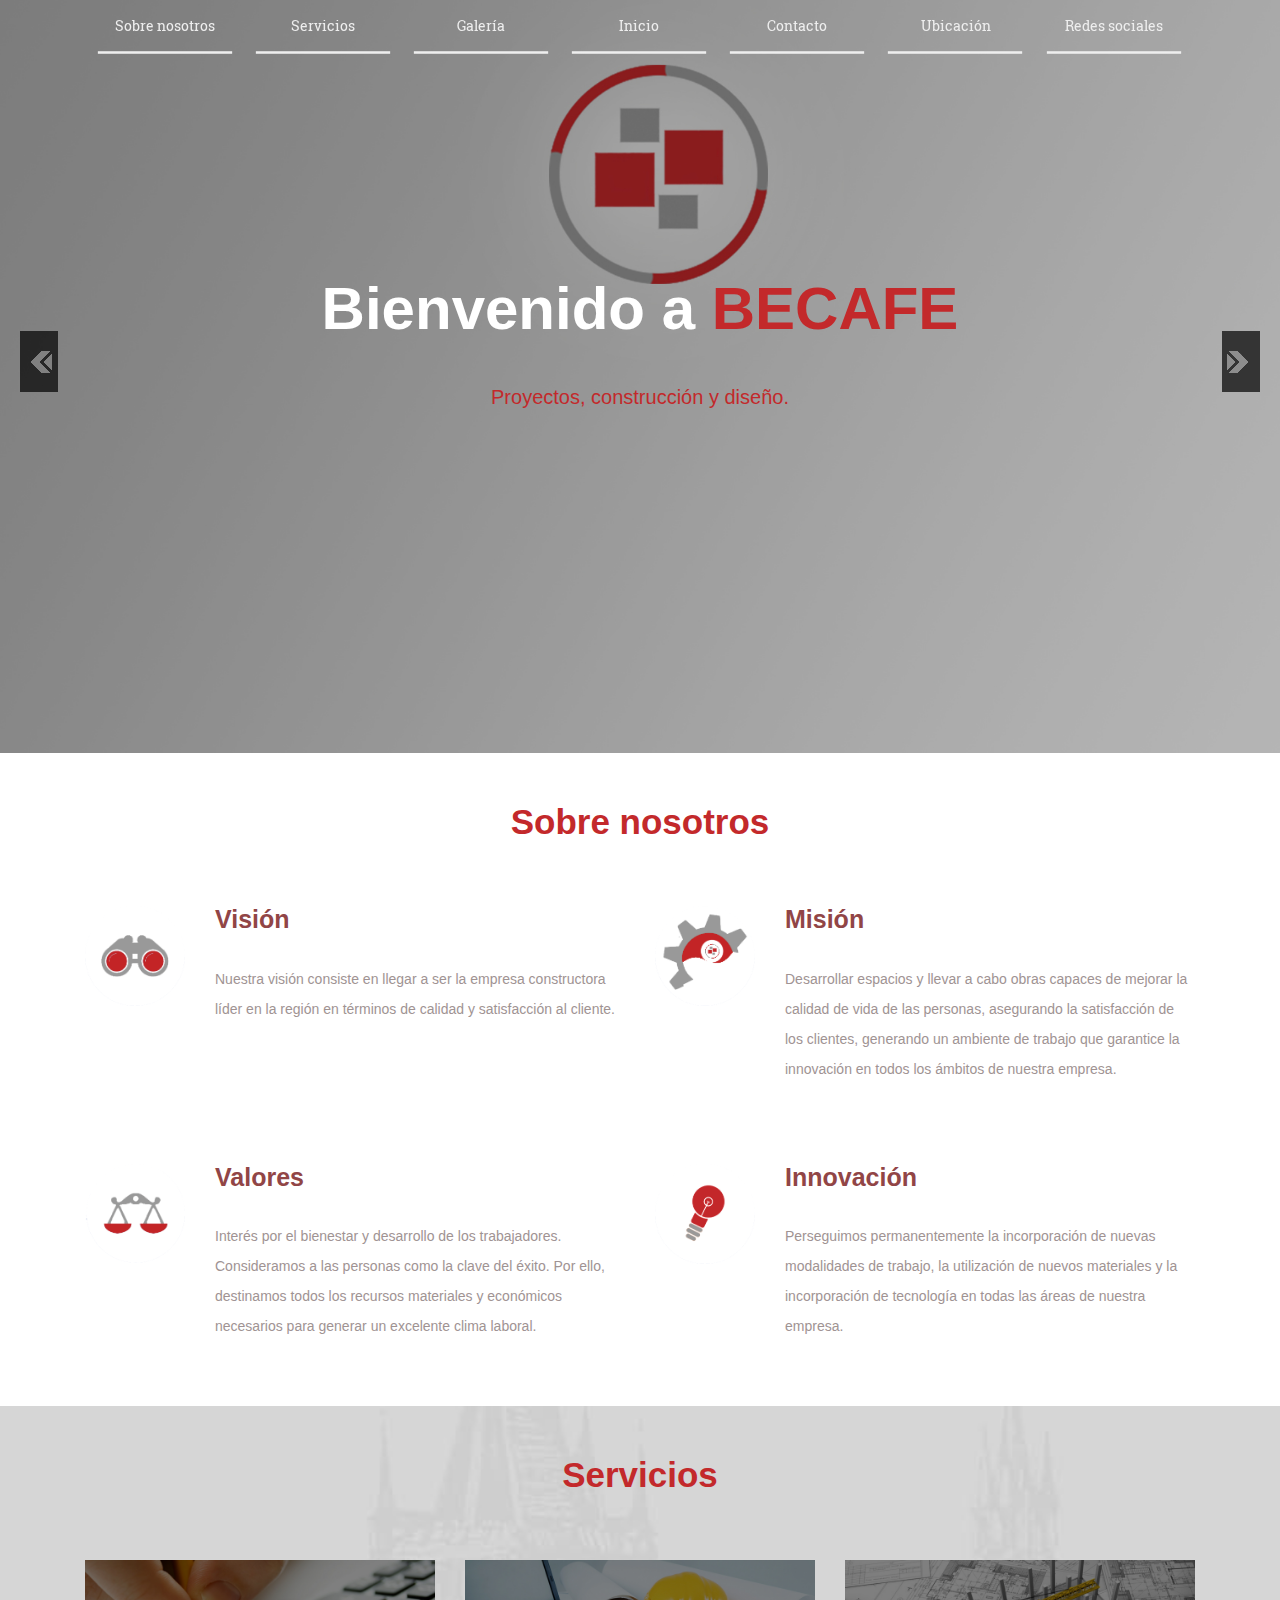
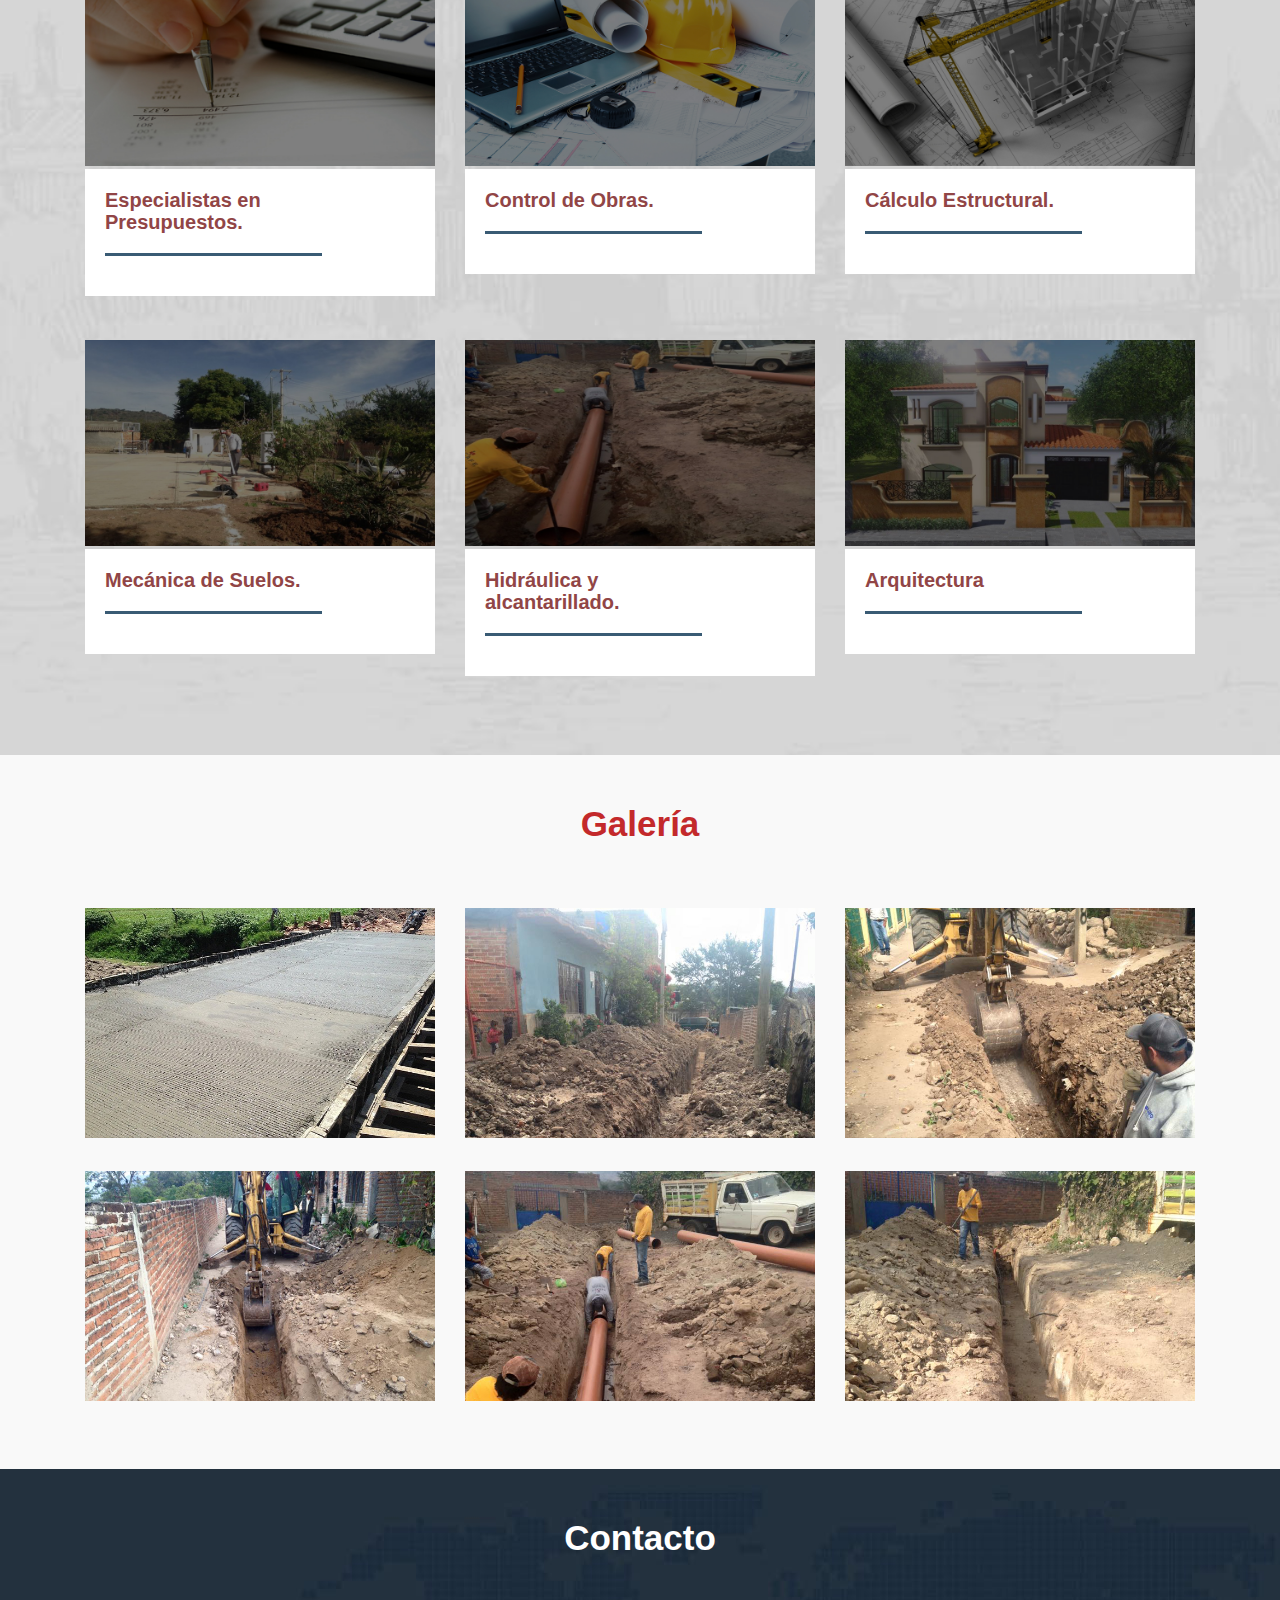
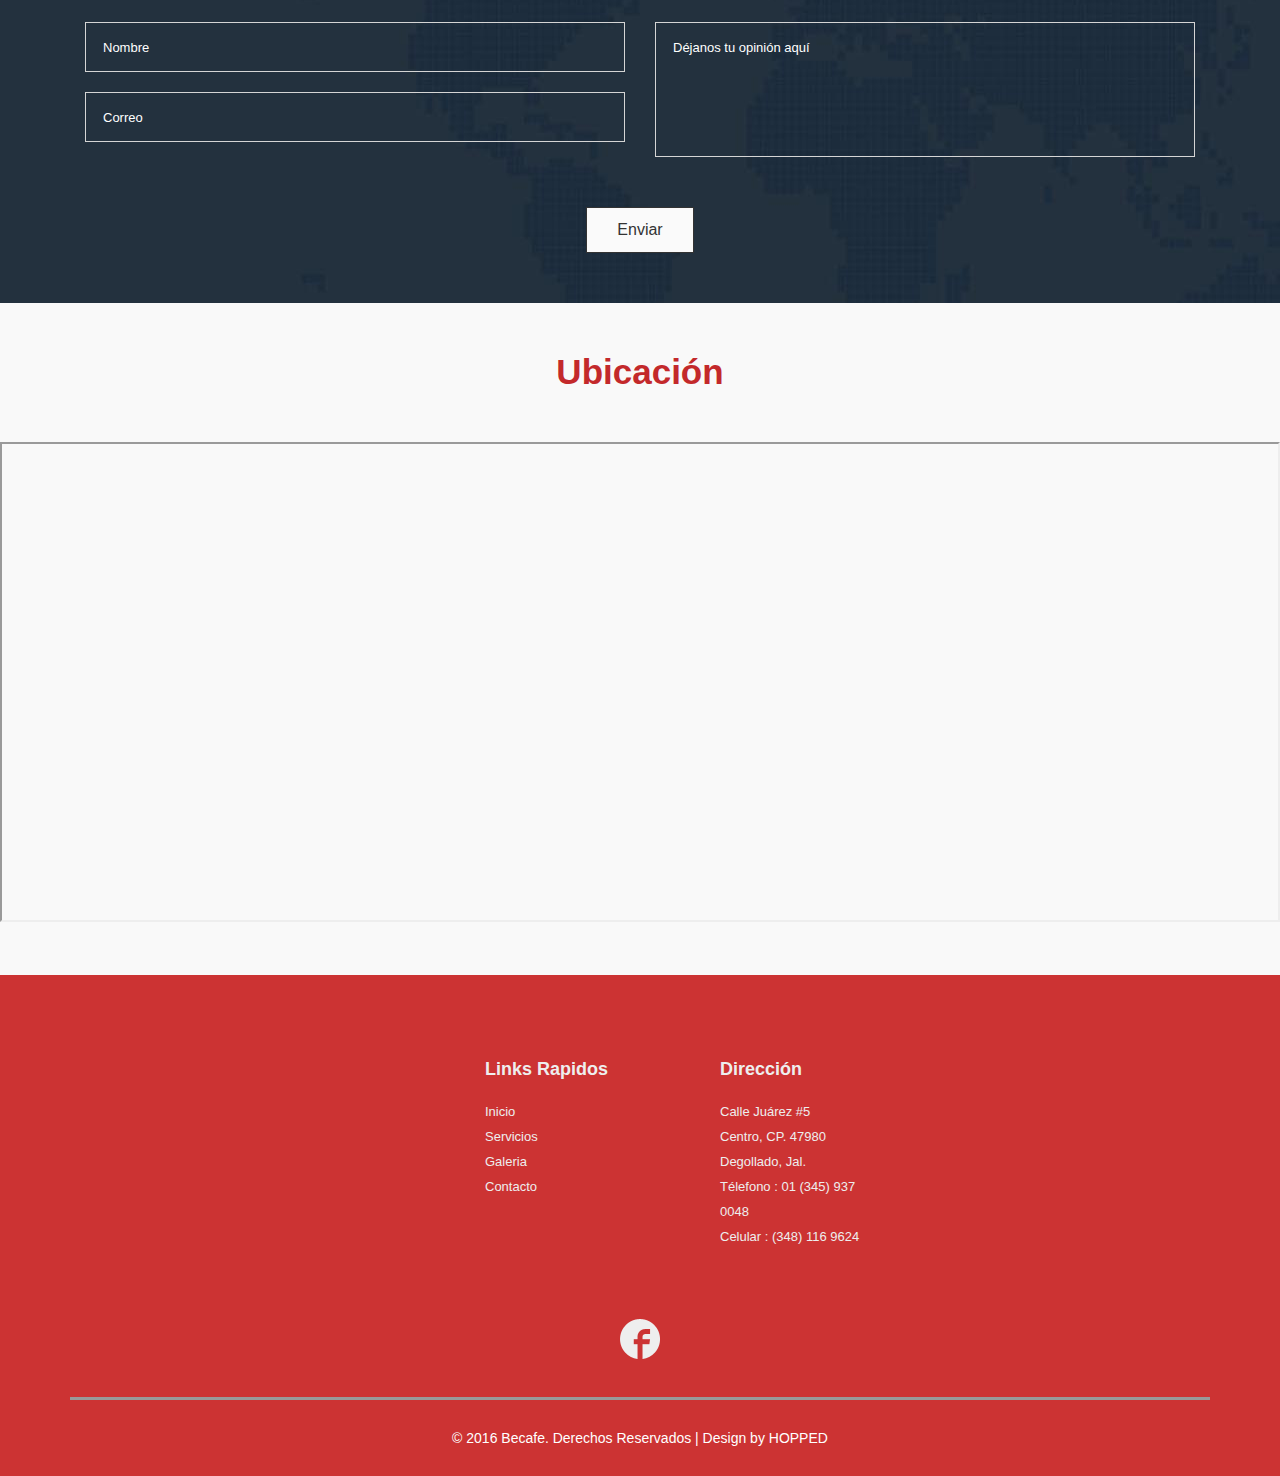
==== commit f437e8fa: "Galeria Puente Tarimoro Etapa 1" ====
--- a/index.html
+++ b/index.html
@@ -1,115 +1,132 @@
 <!DOCTYPE html>
 <html>
+
 <head>
 
-<title>Becafe | Proyectos Construcción y Diseño</title>
-
-<!-- For-Mobile-Apps -->
+    <title>Becafe | Proyectos Construcción y Diseño</title>
+
+    <!-- For-Mobile-Apps -->
     <meta name="viewport" content="width=device-width, initial-scale=1">
     <meta http-equiv="Content-Type" content="text/html; charset=utf-8" />
-    <script type="application/x-javascript"> addEventListener("load", function() { setTimeout(hideURLbar, 0); }, false); function hideURLbar(){ window.scrollTo(0,1); } </script>
-<!-- //For-Mobile-Apps -->
+    <script type="application/x-javascript">
+        addEventListener("load", function() {
+            setTimeout(hideURLbar, 0);
+        }, false);
+
+        function hideURLbar() {
+            window.scrollTo(0, 1);
+        }
+    </script>
+    <!-- //For-Mobile-Apps -->
 
     <link rel="shortcut icon" type="image/x-icon" href="images/logo.png">
 
-	<!-- Bootstrap-Core-CSS --> <link href="css/bootstrap.min.css" rel="stylesheet">
-	<!-- Custom-Theme-Styling --> <link href="css/style.css" rel="stylesheet" type="text/css" media="all" />
-	<!-- Owl-Carousel-Styling --> <link rel="stylesheet" href="css/owl.carousel.css" type="text/css" media="all">
-
-	<!-- Web-Fonts
+    <!-- Bootstrap-Core-CSS -->
+    <link href="css/bootstrap.min.css" rel="stylesheet">
+    <!-- Custom-Theme-Styling -->
+    <link href="css/style.css" rel="stylesheet" type="text/css" media="all" />
+    <!-- Owl-Carousel-Styling -->
+    <link rel="stylesheet" href="css/owl.carousel.css" type="text/css" media="all">
+
+    <!-- Web-Fonts
 		<link href='//fonts.googleapis.com/css?family=Open+Sans:400,300,600,700' rel='stylesheet' type='text/css'>
 		<link href='//fonts.googleapis.com/css?family=Montserrat:400,700' rel='stylesheet' type='text/css'>
 		<link href='//fonts.googleapis.com/css?family=Raleway:400,300,500,600,700,800,900' rel='stylesheet' type='text/css'>
 	  //Web-Fonts -->
 
-	<script src="js/modernizr.custom.js"></script>
-<style>
-@media screen and (min-width: 1200px) and (max-width: 1300px){
-  #acomodo{
-    margin-left: 400px;
-  }
-   #acomodo1{
-    margin-left: 50px;
-  }
-}
-@media screen and (min-width: 1100px) and (max-width: 1199px){
-  #acomodo{
-    margin-left: 350px;
-  }
-   #acomodo1{
-    margin-left: 50px;
-  }
-}
-@media screen and (min-width: 1000px) and (max-width: 1099px){
-  #acomodo{
-    margin-left: 330px;
-  }
-   #acomodo1{
-    margin-left: 50px;
-  }
-}
-
-@media screen and (min-width: 900px) and (max-width: 999px){
-  #acomodo{
-    margin-left: 250px;
-  }
-   #acomodo1{
-    margin-left: 50px;
-  }
-}
-@media screen and (min-width: 800px) and (max-width: 899px){
-  #acomodo{
-    margin-left: 230px;
-  }
-   #acomodo1{
-    margin-left: 50px;
-  }
-}
-@media screen and (min-width: 700px) and (max-width: 799px){
-  #acomodo{
-    margin-left: 200px;
-  }
-   #acomodo1{
-    margin-left: 50px;
-  }
-}
-</style>
+    <script src="js/modernizr.custom.js"></script>
+    <style>
+        @media screen and (min-width: 1200px) and (max-width: 1300px) {
+            #acomodo {
+                margin-left: 400px;
+            }
+            #acomodo1 {
+                margin-left: 50px;
+            }
+        }
+
+        @media screen and (min-width: 1100px) and (max-width: 1199px) {
+            #acomodo {
+                margin-left: 350px;
+            }
+            #acomodo1 {
+                margin-left: 50px;
+            }
+        }
+
+        @media screen and (min-width: 1000px) and (max-width: 1099px) {
+            #acomodo {
+                margin-left: 330px;
+            }
+            #acomodo1 {
+                margin-left: 50px;
+            }
+        }
+
+        @media screen and (min-width: 900px) and (max-width: 999px) {
+            #acomodo {
+                margin-left: 250px;
+            }
+            #acomodo1 {
+                margin-left: 50px;
+            }
+        }
+
+        @media screen and (min-width: 800px) and (max-width: 899px) {
+            #acomodo {
+                margin-left: 230px;
+            }
+            #acomodo1 {
+                margin-left: 50px;
+            }
+        }
+
+        @media screen and (min-width: 700px) and (max-width: 799px) {
+            #acomodo {
+                margin-left: 200px;
+            }
+            #acomodo1 {
+                margin-left: 50px;
+            }
+        }
+    </style>
 </head>
+
 <body>
 
     <!-- Header-Starts-Here -->
     <div class="header">
 
         <div class="container">
-        <!-- Navigation -->
-		    <nav class="navbar navbar-inverse">
-		            <!-- Brand and toggle get grouped for better mobile display -->
-		            <div class="navbar-header">
-		                <button type="button" class="navbar-toggle" data-toggle="collapse" data-target="#bs-example-navbar-collapse-1">
-		                    <span class="sr-only">Toggle navigation</span>
-		                    <span class="icon-bar"></span>
-		                    <span class="icon-bar"></span>
-		                    <span class="icon-bar"></span>
-		                </button>
-		            </div>
-		            <!-- Collect the nav links, forms, and other content for toggling -->
+            <!-- Navigation -->
+            <nav class="navbar navbar-inverse">
+                <!-- Brand and toggle get grouped for better mobile display -->
+                <div class="navbar-header">
+                    <button type="button" class="navbar-toggle" data-toggle="collapse" data-target="#bs-example-navbar-collapse-1">
+                        <span class="sr-only">Toggle navigation</span>
+                        <span class="icon-bar"></span>
+                        <span class="icon-bar"></span>
+                        <span class="icon-bar"></span>
+                    </button>
+                </div>
+                <!-- Collect the nav links, forms, and other content for toggling -->
                 <header>
 
-                 <div class="collapse navbar-collapse" id="bs-example-navbar-collapse-1">
-		                <ul class="nav navbar-nav">
-
-                      <li class="cl-effect-7 scroll"><a href="#SobreNosotros">Sobre nosotros</a></li>
-			                <li class="cl-effect-7 scroll"><a href="#Servicios">Servicios</a></li>
-			                <li class="cl-effect-7 scroll"><a href="#Galeria">Galería</a></li>
-                      <li class="cl-effect-7 scroll"><a href="galeria.html">Inicio</a></li>
-			                <li class="cl-effect-7 scroll"><a href="#Contacto">Contacto</a></li>
-                      <li class="cl-effect-7 scroll"><a href="#Ubicacion">Ubicación</a></li>
-			                <li class="cl-effect-7 scroll"><a href="#RedesSociales">Redes sociales</a></li>
-		                </ul>
-		            </div>
-		            <!-- //Navbar-collapse -->
+                    <div class="collapse navbar-collapse" id="bs-example-navbar-collapse-1">
+                        <ul class="nav navbar-nav">
+
+                            <li class="cl-effect-7 scroll"><a href="#SobreNosotros">Sobre nosotros</a></li>
+                            <li class="cl-effect-7 scroll"><a href="#Servicios">Servicios</a></li>
+                            <li class="cl-effect-7 scroll"><a href="#Galeria">Galería</a></li>
+                            <li class="cl-effect-7 scroll"><a href="galeria.html">Inicio</a></li>
+                            <li class="cl-effect-7 scroll"><a href="#Contacto">Contacto</a></li>
+                            <li class="cl-effect-7 scroll"><a href="#Ubicacion">Ubicación</a></li>
+                            <li class="cl-effect-7 scroll"><a href="#RedesSociales">Redes sociales</a></li>
+                        </ul>
+                    </div>
+                    <!-- //Navbar-collapse -->
                 </header>
-		    </nav>
+            </nav>
         </div>
         <!-- //Container -->
 
@@ -119,46 +136,46 @@
 
                 <li>
                     <img src="images/1.jpg" alt="">
-                        <div class="caption">
-                            <h3>Bienvenido a <span>BECAFE</span>
+                    <div class="caption">
+                        <h3>Bienvenido a <span>BECAFE</span>
                             <p><span>Proyectos, construcción y diseño.</span></p></h3>
-                        </div>
+                    </div>
                 </li>
                 <li>
                     <img src="images/2.jpg" alt="">
-                        <div class="caption">
-                            <h3>Especialistas en Presupuestos</h3>
-                        </div>
+                    <div class="caption">
+                        <h3>Especialistas en Presupuestos</h3>
+                    </div>
                 </li>
                 <li>
                     <img src="images/3.jpg" alt="">
-                        <div class="caption">
-                            <h3>Control de Obra</h3>
-                        </div>
+                    <div class="caption">
+                        <h3>Control de Obra</h3>
+                    </div>
                 </li>
                 <li>
                     <img src="images/4.jpg" alt="">
-                        <div class="caption">
-                            <h3>Hidráulica y alcantarillado</h3>
-                        </div>
+                    <div class="caption">
+                        <h3>Hidráulica y alcantarillado</h3>
+                    </div>
                 </li>
                 <li>
                     <img src="images/5.jpg" alt="">
-                        <div class="caption">
-                            <h3>Arquitectura</h3>
-                        </div>
+                    <div class="caption">
+                        <h3>Arquitectura</h3>
+                    </div>
                 </li>
                 <li>
                     <img src="images/6.jpg" alt="">
-                        <div class="caption">
-                            <h3>Cálculo Estructural</h3>
-                        </div>
+                    <div class="caption">
+                        <h3>Cálculo Estructural</h3>
+                    </div>
                 </li>
                 <li>
                     <img src="images/7.jpg" alt="">
-                        <div class="caption">
-                            <h3>Mecánica de Suelos</h3>
-                        </div>
+                    <div class="caption">
+                        <h3>Mecánica de Suelos</h3>
+                    </div>
                 </li>
 
             </ul>
@@ -171,7 +188,7 @@
     <div class="content">
 
         <div class="offer slideanim" id="SobreNosotros">
-          <!-- Offer-Starts-Here -->
+            <!-- Offer-Starts-Here -->
             <div class="container">
                 <h2>Sobre nosotros</h2>
                 <div class="offer-grid">
@@ -180,8 +197,8 @@
                             <img src="images/o1.png" alt="">
                         </div>
                         <div class="offer-info">
-                          <h4>Visión</h4>
-                          <p>Nuestra visión consiste en llegar a ser la empresa constructora líder en la región en términos de calidad y satisfacción al cliente.</p>
+                            <h4>Visión</h4>
+                            <p>Nuestra visión consiste en llegar a ser la empresa constructora líder en la región en términos de calidad y satisfacción al cliente.</p>
                         </div>
                         <div class="clearfix"></div>
                     </div>
@@ -190,9 +207,9 @@
                             <img src="images/o2.png" alt="">
                         </div>
                         <div class="offer-info">
-                          <h4>Misión</h4>
-                            <p>Desarrollar espacios y llevar a cabo obras capaces de mejorar la calidad de vida de las personas, asegurando la satisfacción de los clientes,
-                              generando un ambiente de trabajo que garantice la innovación en todos los ámbitos de nuestra empresa.</p>
+                            <h4>Misión</h4>
+                            <p>Desarrollar espacios y llevar a cabo obras capaces de mejorar la calidad de vida de las personas, asegurando la satisfacción de los clientes, generando un ambiente de trabajo que garantice la innovación en todos los ámbitos
+                                de nuestra empresa.</p>
                         </div>
 
                     </div>
@@ -202,8 +219,7 @@
                         </div>
                         <div class="offer-info">
                             <h4>Valores</h4>
-                            <p>Interés por el bienestar y desarrollo de los trabajadores. Consideramos a las personas como la clave del éxito.
-                              Por ello, destinamos todos los recursos materiales y económicos necesarios para generar un excelente clima laboral.</p>
+                            <p>Interés por el bienestar y desarrollo de los trabajadores. Consideramos a las personas como la clave del éxito. Por ello, destinamos todos los recursos materiales y económicos necesarios para generar un excelente clima laboral.</p>
                         </div>
                         <div class="clearfix"></div>
                     </div>
@@ -224,111 +240,111 @@
         <!-- //Offer-Ends-Here -->
 
         <!-- Area-Starts-Here -->
-          <div class="area" id="Servicios">
-
-        <h2>Servicios</h2>
-
-              <div class="container">
-                  <div class="area1">
-                      <div class="col-md-4 col-sm-4 air slideanim">
-                          <div class="">
-
-                                <div class="column-wrap clearfix">
-                                    <div class="column">
-                                        <p class="caption caption-3" href="#" data-title=" " data-description=""><img src="images/2.jpg" ></p>
-                                    </div>
-                                </div>
-
-                          </div>
-                          <div class="area-info">
-                              <h4>Especialistas en Presupuestos.</h4>
-                              <p></p>
-                          </div>
-                      </div>
-
-                      <div class="col-md-4 col-sm-4 sea slideanim">
-                          <div class="">
+        <div class="area" id="Servicios">
+
+            <h2>Servicios</h2>
+
+            <div class="container">
+                <div class="area1">
+                    <div class="col-md-4 col-sm-4 air slideanim">
+                        <div class="">
+
                             <div class="column-wrap clearfix">
                                 <div class="column">
-                                    <p class="caption caption-3" href="#" data-title=" " data-description=""><img src="images/3.jpg" ></p>
+                                    <p class="caption caption-3" href="#" data-title=" " data-description=""><img src="images/2.jpg"></p>
                                 </div>
                             </div>
 
-                          </div>
-                          <div class="area-info">
-                              <h4>Control de Obras.</h4>
-                              <p></p>
-                          </div>
-                      </div>
-
-                      <div class="col-md-4 col-sm-4 land slideanim">
-                          <div class="">
+                        </div>
+                        <div class="area-info">
+                            <h4>Especialistas en Presupuestos.</h4>
+                            <p></p>
+                        </div>
+                    </div>
+
+                    <div class="col-md-4 col-sm-4 sea slideanim">
+                        <div class="">
                             <div class="column-wrap clearfix">
                                 <div class="column">
-                                    <p class="caption caption-3" href="#" data-title=" " data-description=""><img src="images/6.jpg" ></p>
+                                    <p class="caption caption-3" href="#" data-title=" " data-description=""><img src="images/3.jpg"></p>
                                 </div>
                             </div>
-                          </div>
-                          <div class="area-info">
-                              <h4>Cálculo Estructural.</h4>
-                              <p></p>
-                          </div>
-                      </div>
-                      <div class="clearfix"></div>
-                  </div>
-
-                  <div class="linespace"></div>
-
-                  <div class="area1">
-                      <div class="col-md-4 col-sm-4 air slideanim">
-                          <div class="">
+
+                        </div>
+                        <div class="area-info">
+                            <h4>Control de Obras.</h4>
+                            <p></p>
+                        </div>
+                    </div>
+
+                    <div class="col-md-4 col-sm-4 land slideanim">
+                        <div class="">
                             <div class="column-wrap clearfix">
                                 <div class="column">
-                                    <p class="caption caption-3" href="#" data-title=" " data-description=""><img src="images/7.jpg" ></p>
+                                    <p class="caption caption-3" href="#" data-title=" " data-description=""><img src="images/6.jpg"></p>
                                 </div>
                             </div>
-                          </div>
-                          <div class="area-info">
-                              <h4>Mecánica de Suelos.</h4>
-                              <p></p>
-                          </div>
-                      </div>
-
-                      <div class="col-md-4 col-sm-4 sea slideanim">
-                          <div class="">
+                        </div>
+                        <div class="area-info">
+                            <h4>Cálculo Estructural.</h4>
+                            <p></p>
+                        </div>
+                    </div>
+                    <div class="clearfix"></div>
+                </div>
+
+                <div class="linespace"></div>
+
+                <div class="area1">
+                    <div class="col-md-4 col-sm-4 air slideanim">
+                        <div class="">
                             <div class="column-wrap clearfix">
                                 <div class="column">
-                                    <p class="caption caption-3" href="#" data-title=" " data-description=""><img src="images/4.jpg" ></p>
+                                    <p class="caption caption-3" href="#" data-title=" " data-description=""><img src="images/7.jpg"></p>
                                 </div>
                             </div>
-                          </div>
-                          <div class="area-info">
-                              <h4>Hidráulica y alcantarillado.</h4>
-                              <p></p>
-                          </div>
-                      </div>
-
-                      <div class="col-md-4 col-sm-4 land slideanim">
-                          <div class="">
+                        </div>
+                        <div class="area-info">
+                            <h4>Mecánica de Suelos.</h4>
+                            <p></p>
+                        </div>
+                    </div>
+
+                    <div class="col-md-4 col-sm-4 sea slideanim">
+                        <div class="">
                             <div class="column-wrap clearfix">
                                 <div class="column">
-                                    <p class="caption caption-3" href="#" data-title=" " data-description=""><img src="images/5.jpg" ></p>
+                                    <p class="caption caption-3" href="#" data-title=" " data-description=""><img src="images/4.jpg"></p>
                                 </div>
                             </div>
-                          </div>
-                          <div class="area-info">
-                              <h4>Arquitectura</h4>
-                              <p></p>
-                          </div>
-                      </div>
-                      <div class="clearfix"></div>
-                  </div>
-
-                  <div class="linespace"></div>
-              </div>
-
-          </div>
-          <!-- //Area-Ends-Here -->
+                        </div>
+                        <div class="area-info">
+                            <h4>Hidráulica y alcantarillado.</h4>
+                            <p></p>
+                        </div>
+                    </div>
+
+                    <div class="col-md-4 col-sm-4 land slideanim">
+                        <div class="">
+                            <div class="column-wrap clearfix">
+                                <div class="column">
+                                    <p class="caption caption-3" href="#" data-title=" " data-description=""><img src="images/5.jpg"></p>
+                                </div>
+                            </div>
+                        </div>
+                        <div class="area-info">
+                            <h4>Arquitectura</h4>
+                            <p></p>
+                        </div>
+                    </div>
+                    <div class="clearfix"></div>
+                </div>
+
+                <div class="linespace"></div>
+            </div>
+
+        </div>
+        <!-- //Area-Ends-Here -->
 
         <!-- Cover-Starts-Here -->
         <div class="cover" id="Galeria">
@@ -336,114 +352,117 @@
                 <h2>Galería</h2>
 
                 <div class="cover-grid">
-                	<div class="col-md-4 cover-top-grid slideanim">
-                    	<div class="column-wrap clearfix">
-                        	<div class="column">
-                            	<a class="caption caption-3" href="puente_tar_1_et.html" data-title="Proyecto 1" data-description="Lorem ipsum dolor sit amet, consectetur adipiscing elit."><img src="images/gallery/01.jpg" alt=""></a>
-                        	</div>
-                    	</div>
-                	</div>
-	                <div class="col-md-4 cover-top-grid slideanim">
-	                    <div class="column-wrap clearfix">
-	                        <div class="column">
-	                            <a class="caption caption-3" href="#" data-title="Proyecto 2" data-description="Lorem ipsum dolor sit amet, consectetur adipiscing elit."><img src="images/gallery/02.jpg" alt=""></a>
-	                        </div>
-	                    </div>
-	                </div>
-	                <div class="col-md-4 cover-top-grid slideanim">
-	                    <div class="column-wrap clearfix">
-	                        <div class="column">
-	                            <a class="caption caption-3" href="#" data-title="Proyecto 3"  data-description="Lorem ipsum dolor sit amet, consectetur adipiscing elit."><img src="images/gallery/03.jpg" alt=""></a>
-	                        </div>
-	                    </div>
-	                </div>
-
-	                <div class="col-md-4 cover-bottom-grid slideanim">
-	                    <div class="column-wrap clearfix">
-	                        <div class="column">
-	                            <a class="caption caption-3" href="#" data-title="Proyecto 4" data-description="Lorem ipsum dolor sit amet, consectetur adipiscing elit."><img src="images/gallery/04.jpg" alt=""></a>
-	                        </div>
-	                    </div>
-	                </div>
-	                <div class="col-md-4 cover-bottom-grid slideanim">
-	                    <div class="column-wrap clearfix">
-	                        <div class="column">
-	                            <a class="caption caption-3" href="#" data-title="Proyecto 5" data-description="Lorem ipsum dolor sit amet, consectetur adipiscing elit."><img src="images/gallery/05.jpg" alt=""></a>
-	                        </div>
-	                    </div>
-	                </div>
-	                <div class="col-md-4 cover-bottom-grid slideanim">
-	                    <div class="column-wrap clearfix">
-	                        <div class="column">
-	                            <a class="caption caption-3" href="#" data-title="Proyecto 6" data-description="Lorem ipsum dolor sit amet, consectetur adipiscing elit."><img src="images/gallery/06.jpg" alt=""></a>
-	                        </div>
-	                    </div>
-	                </div>
-                	<div class="clearfix"></div>
+                    <div class="col-md-4 cover-top-grid slideanim">
+                        <div class="column-wrap clearfix">
+                            <div class="column">
+
+                                <a class="caption caption-3" href="galerias/puente1et/index.html" data-title="Puente Tarimoro 1 Etapa" data-description="Primera etapa de la construcción del puente Degollado-Tarimoro."><img src="images/gallery/01.jpg"   alt=""></a>
+
+
+
+                            </div>
+                        </div>
+                    </div>
+                    <div class="col-md-4 cover-top-grid slideanim">
+                        <div class="column-wrap clearfix">
+                            <div class="column">
+                                <a class="caption caption-3" href="galerias/alcantarillado/index.html" data-title="El Tecolote" data-description="Construcción de la alcantarilla en camino al Tecolote."><img src="images/gallery/02.jpg" alt=""></a>
+                            </div>
+                        </div>
+                    </div>
+                    <div class="col-md-4 cover-top-grid slideanim">
+                        <div class="column-wrap clearfix">
+                            <div class="column">
+                                <a class="caption caption-3" href="#" data-title="Proyecto 3" data-description="Lorem ipsum dolor sit amet, consectetur adipiscing elit."><img src="images/gallery/03.jpg" alt=""></a>
+                            </div>
+                        </div>
+                    </div>
+
+                    <div class="col-md-4 cover-bottom-grid slideanim">
+                        <div class="column-wrap clearfix">
+                            <div class="column">
+                                <a class="caption caption-3" href="#" data-title="Proyecto 4" data-description="Lorem ipsum dolor sit amet, consectetur adipiscing elit."><img src="images/gallery/04.jpg" alt=""></a>
+                            </div>
+                        </div>
+                    </div>
+                    <div class="col-md-4 cover-bottom-grid slideanim">
+                        <div class="column-wrap clearfix">
+                            <div class="column">
+                                <a class="caption caption-3" href="#" data-title="Proyecto 5" data-description="Lorem ipsum dolor sit amet, consectetur adipiscing elit."><img src="images/gallery/05.jpg" alt=""></a>
+                            </div>
+                        </div>
+                    </div>
+                    <div class="col-md-4 cover-bottom-grid slideanim">
+                        <div class="column-wrap clearfix">
+                            <div class="column">
+                                <a class="caption caption-3" href="#" data-title="Proyecto 6" data-description="Lorem ipsum dolor sit amet, consectetur adipiscing elit."><img src="images/gallery/06.jpg" alt=""></a>
+                            </div>
+                        </div>
+                    </div>
+                    <div class="clearfix"></div>
                 </div>
 
             </div>
         </div>
-        </div>
-        <!-- //Cover-Ends-Here -->
-
-    	<!-- Contact-Starts-Here -->
-    	<div class="contact slideanim" id="Contacto">
-    		<div class="container">
-        		<h1>Contacto</h1>
-        		<form class="contact_form" method="post" action="mail.php">
-
-        			<div class="message">
-						<div class="col-md-6 col-sm-6 grid_6 c1">
-							<input type="text" class="text" name="nombre" value="Nombre" placeholder="Nombre" onfocus="this.value = '';" onblur="if (this.value == '') {this.value = 'Nombre';}">
-							<input type="text" class="text" name="email" value="Correo" placeholder="Email" onfocus="this.value = '';" onblur="if (this.value == '') {this.value = 'Email';}">
-						</div>
-
-						<div class="col-md-6 col-sm-6 grid_6 c1">
-							<textarea placeholder="Mensaje" name="msj" onfocus="this.value = '';" onblur="if (this.value == '') {this.value = 'Mensaje';}">Déjanos tu opinión aquí</textarea>
-						</div>
-			            <div class="clearfix"> </div>
-		        	</div>
-
-					<input type="submit" class="more_btn" value="Enviar">
-			 	</form>
-		 	</div>
-    	</div>
-		<!-- //Contact-Ends-Here -->
-
-    </div>
-
-	<!-- Map-iFrame -->
-  <div class="cover" id="Ubicacion">
-      <h2>Ubicación</h2>
-      <div >
-        <iframe src="https://www.google.com/maps/d/embed?mid=1v_r5fZOw4Fy5VDk0w_JQnWE7mR4"
-         width="100%" height="480"></iframe>
-    </div>
-          <div class="clearfix"></div>
-      </div>
-  </div>
-</div>
-	<!-- //Map-iFrame -->
+    </div>
+    <!-- //Cover-Ends-Here -->
+
+    <!-- Contact-Starts-Here -->
+    <div class="contact slideanim" id="Contacto">
+        <div class="container">
+            <h1>Contacto</h1>
+            <form class="contact_form" method="post" action="mail.php">
+
+                <div class="message">
+                    <div class="col-md-6 col-sm-6 grid_6 c1">
+                        <input type="text" class="text" name="nombre" value="Nombre" placeholder="Nombre" onfocus="this.value = '';" onblur="if (this.value == '') {this.value = 'Nombre';}">
+                        <input type="text" class="text" name="email" value="Correo" placeholder="Email" onfocus="this.value = '';" onblur="if (this.value == '') {this.value = 'Email';}">
+                    </div>
+
+                    <div class="col-md-6 col-sm-6 grid_6 c1">
+                        <textarea placeholder="Mensaje" name="msj" onfocus="this.value = '';" onblur="if (this.value == '') {this.value = 'Mensaje';}">Déjanos tu opinión aquí</textarea>
+                    </div>
+                    <div class="clearfix"> </div>
+                </div>
+
+                <input type="submit" class="more_btn" value="Enviar">
+            </form>
+        </div>
+    </div>
+    <!-- //Contact-Ends-Here -->
+
+    </div>
+
+    <!-- Map-iFrame -->
+    <div class="cover" id="Ubicacion">
+        <h2>Ubicación</h2>
+        <div>
+            <iframe src="https://www.google.com/maps/d/embed?mid=1v_r5fZOw4Fy5VDk0w_JQnWE7mR4" width="100%" height="480"></iframe>
+        </div>
+        <div class="clearfix"></div>
+    </div>
+    </div>
+    </div>
+    <!-- //Map-iFrame -->
 
     <!-- Footer-Starts-Here -->
-    <div class="footer" >
+    <div class="footer">
 
         <div class="container" id="RedesSociales">
 
             <div class="footer-info slideanim" id="acomodo">
                 <div class="col-md-3 footer-info-grid links">
-                	<h4>Links Rapidos</h4>
-                	<ul>
-	                    <li><a href="#">Inicio</a></li>
-	                    <li><a href="#services">Servicios</a></li>
-	                    <li><a href="#cover">Galeria</a></li>
-	                    <li><a href="#contact">Contacto</a></li>
-	                </ul>
+                    <h4>Links Rapidos</h4>
+                    <ul>
+                        <li><a href="#">Inicio</a></li>
+                        <li><a href="#services">Servicios</a></li>
+                        <li><a href="#cover">Galeria</a></li>
+                        <li><a href="#contact">Contacto</a></li>
+                    </ul>
                 </div>
                 <div class="col-md-3 footer-info-grid address" id="acomodo1">
-                	<h4>Dirección</h4>
-                	<address>
+                    <h4>Dirección</h4>
+                    <address>
 	                    <ul>
 	                    	<li>Calle Juárez #5</li>
 	                    	<li>Centro, CP. 47980</li>
@@ -458,9 +477,11 @@
             </div>
 
             <div class="social-icons">
-	            <ul class="social slideanim" id="follow">
-	                <li><a href="https://www.facebook.com/becafeproyectos/?fref=ts" class="facebook" ></a></li>
-	            </ul>
+                <ul class="social slideanim" id="follow">
+                    <li>
+                        <a href="https://www.facebook.com/becafeproyectos/?fref=ts" class="facebook"></a>
+                    </li>
+                </ul>
             </div>
 
             <div class="copyright slideanim">
@@ -474,40 +495,42 @@
     </div>
     <!-- //Footer-Ends-Here -->
 
-    <!-- Supportive-JavaScript --><script type="text/javascript" src="js/jquery.min.js"></script>
-    <!-- Necessary-JS-File-For-Bootstrap --><script type="text/javascript" src="js/bootstrap.min.js"></script>
+    <!-- Supportive-JavaScript -->
+    <script type="text/javascript" src="js/jquery.min.js"></script>
+    <!-- Necessary-JS-File-For-Bootstrap -->
+    <script type="text/javascript" src="js/bootstrap.min.js"></script>
 
     <!-- SmoothScroll-JavaScript -->
     <script>
-        $(document).ready(function(){
+        $(document).ready(function() {
             // Add smooth scrolling to all links in navbar + footer link
             $(".navbar li a, .footer a[href='#myPage']").on('click', function(event) {
 
-            // Prevent default anchor click behavior
-            event.preventDefault();
-
-            // Store hash
-            var hash = this.hash;
-
-            // Using jQuery's animate() method to add smooth page scroll
-            // The optional number (900) specifies the number of milliseconds it takes to scroll to the specified area
-            $('html, body').animate({
-              scrollTop: $(hash).offset().top
-            }, 900, function(){
-
-              // Add hash (#) to URL when done scrolling (default click behavior)
-              window.location.hash = hash;
-            });
+                // Prevent default anchor click behavior
+                event.preventDefault();
+
+                // Store hash
+                var hash = this.hash;
+
+                // Using jQuery's animate() method to add smooth page scroll
+                // The optional number (900) specifies the number of milliseconds it takes to scroll to the specified area
+                $('html, body').animate({
+                    scrollTop: $(hash).offset().top
+                }, 900, function() {
+
+                    // Add hash (#) to URL when done scrolling (default click behavior)
+                    window.location.hash = hash;
+                });
             });
 
             $(window).scroll(function() {
-            $(".slideanim").each(function(){
-                var pos = $(this).offset().top;
-
-                var winTop = $(window).scrollTop();
-                if (pos < winTop + 600) {
-                  $(this).addClass("slide");
-                }
+                $(".slideanim").each(function() {
+                    var pos = $(this).offset().top;
+
+                    var winTop = $(window).scrollTop();
+                    if (pos < winTop + 600) {
+                        $(this).addClass("slide");
+                    }
                 });
             });
         })
@@ -517,11 +540,11 @@
     <!-- Slideanim-JavaScript -->
     <script type="text/javascript">
         $(window).scroll(function() {
-            $(".slideanim").each(function(){
+            $(".slideanim").each(function() {
                 var pos = $(this).offset().top;
 
                 var winTop = $(window).scrollTop();
-                    if (pos < winTop + 600) {
+                if (pos < winTop + 600) {
                     $(this).addClass("slide");
                 }
             });
@@ -530,74 +553,78 @@
     <!-- //Slideanim-JavaScript -->
 
     <!-- Owl-Carousel-JavaScript -->
-	<script src="js/owl.carousel.js"></script>
-	<script>
-		$(document).ready(function() {
-			$("#owl-demo").owlCarousel ({
-				items : 4,
-				lazyLoad : true,
-				autoPlay : true,
-				pagination : false,
-			});
-		});
-	</script>
+    <script src="js/owl.carousel.js"></script>
+    <script>
+        $(document).ready(function() {
+            $("#owl-demo").owlCarousel({
+                items: 4,
+                lazyLoad: true,
+                autoPlay: true,
+                pagination: false,
+            });
+        });
+    </script>
     <!-- //Owl-Carousel-JavaScript -->
 
     <!-- Banner-Slider-JavaScript -->
-	<script src="js/responsiveslides.min.js"></script>
-	<script>
-		$(function () {
-			$("#slider").responsiveSlides({
-			  auto: true,
-			  nav: true,
-			  speed: 500,
-			  namespace: "callbacks",
-			  pager: true,
-			});
-		  });
-	</script>
+    <script src="js/responsiveslides.min.js"></script>
+    <script>
+        $(function() {
+            $("#slider").responsiveSlides({
+                auto: true,
+                nav: true,
+                speed: 500,
+                namespace: "callbacks",
+                pager: true,
+            });
+        });
+    </script>
     <!-- //Banner-Slider-JavaScript -->
 
-	<!-- Slide-To-Top JavaScript (No-Need-To-Change) -->
-	<script type="text/javascript">
-		$(document).ready(function() {
-			/*
-			var defaults = {
-				containerID: 'toTop', // fading element id
-				containerHoverID: 'toTopHover', // fading element hover id
-				scrollSpeed: 1200,
-				easingType: 'linear'
-			};
-			*/
-			$().UItoTop({ easingType: 'easeOutQuart' });
-		});
-	</script>
-	<a href="#" id="toTop" style="display: block;"> <span id="toTopHover" style="opacity: 1;"> </span></a>
+    <!-- Slide-To-Top JavaScript (No-Need-To-Change) -->
+    <script type="text/javascript">
+        $(document).ready(function() {
+            /*
+            var defaults = {
+            	containerID: 'toTop', // fading element id
+            	containerHoverID: 'toTopHover', // fading element hover id
+            	scrollSpeed: 1200,
+            	easingType: 'linear'
+            };
+            */
+            $().UItoTop({
+                easingType: 'easeOutQuart'
+            });
+        });
+    </script>
+    <a href="#" id="toTop" style="display: block;"> <span id="toTopHover" style="opacity: 1;"> </span></a>
     <!-- //Slide-To-Top JavaScript -->
 
-	<!-- Smooth-Scrolling-JavaScript -->
-	<script type="text/javascript" src="js/move-top.js"></script>
-	<script type="text/javascript" src="js/easing.js"></script>
-	<script type="text/javascript">
-			jQuery(document).ready(function($) {
-				$(".scroll").click(function(event){
-					event.preventDefault();
-					$('html,body').animate({scrollTop:$(this.hash).offset().top},1000);
-				});
-			});
-	</script>
-	<!-- //Smooth-Scrolling-JavaScript -->
-
-	<!-- FlexSlider-JavaScript -->
+    <!-- Smooth-Scrolling-JavaScript -->
+    <script type="text/javascript" src="js/move-top.js"></script>
+    <script type="text/javascript" src="js/easing.js"></script>
+    <script type="text/javascript">
+        jQuery(document).ready(function($) {
+            $(".scroll").click(function(event) {
+                event.preventDefault();
+                $('html,body').animate({
+                    scrollTop: $(this.hash).offset().top
+                }, 1000);
+            });
+        });
+    </script>
+    <!-- //Smooth-Scrolling-JavaScript -->
+
+    <!-- FlexSlider-JavaScript -->
     <script defer src="js/jquery.flexslider.js"></script>
     <script type="text/javascript">
-        $(function(){
+        $(function() {
             SyntaxHighlighter.all();
         });
-        $(window).load(function(){
+        $(window).load(function() {
             $('.flexslider').flexslider({
                 animation: "slide",
-                start: function(slider){
+                start: function(slider) {
                     $('body').removeClass('loading');
                 }
             });
@@ -605,7 +632,8 @@
     </script>
     <!-- //FlexSlider-JavaScript -->
     <!--Gallery-->
-      <script src="dist/js/lightbox-plus-jquery.min.js"></script>
+    <script src="dist/js/lightbox-plus-jquery.min.js"></script>
 
 </body>
+
 </html>
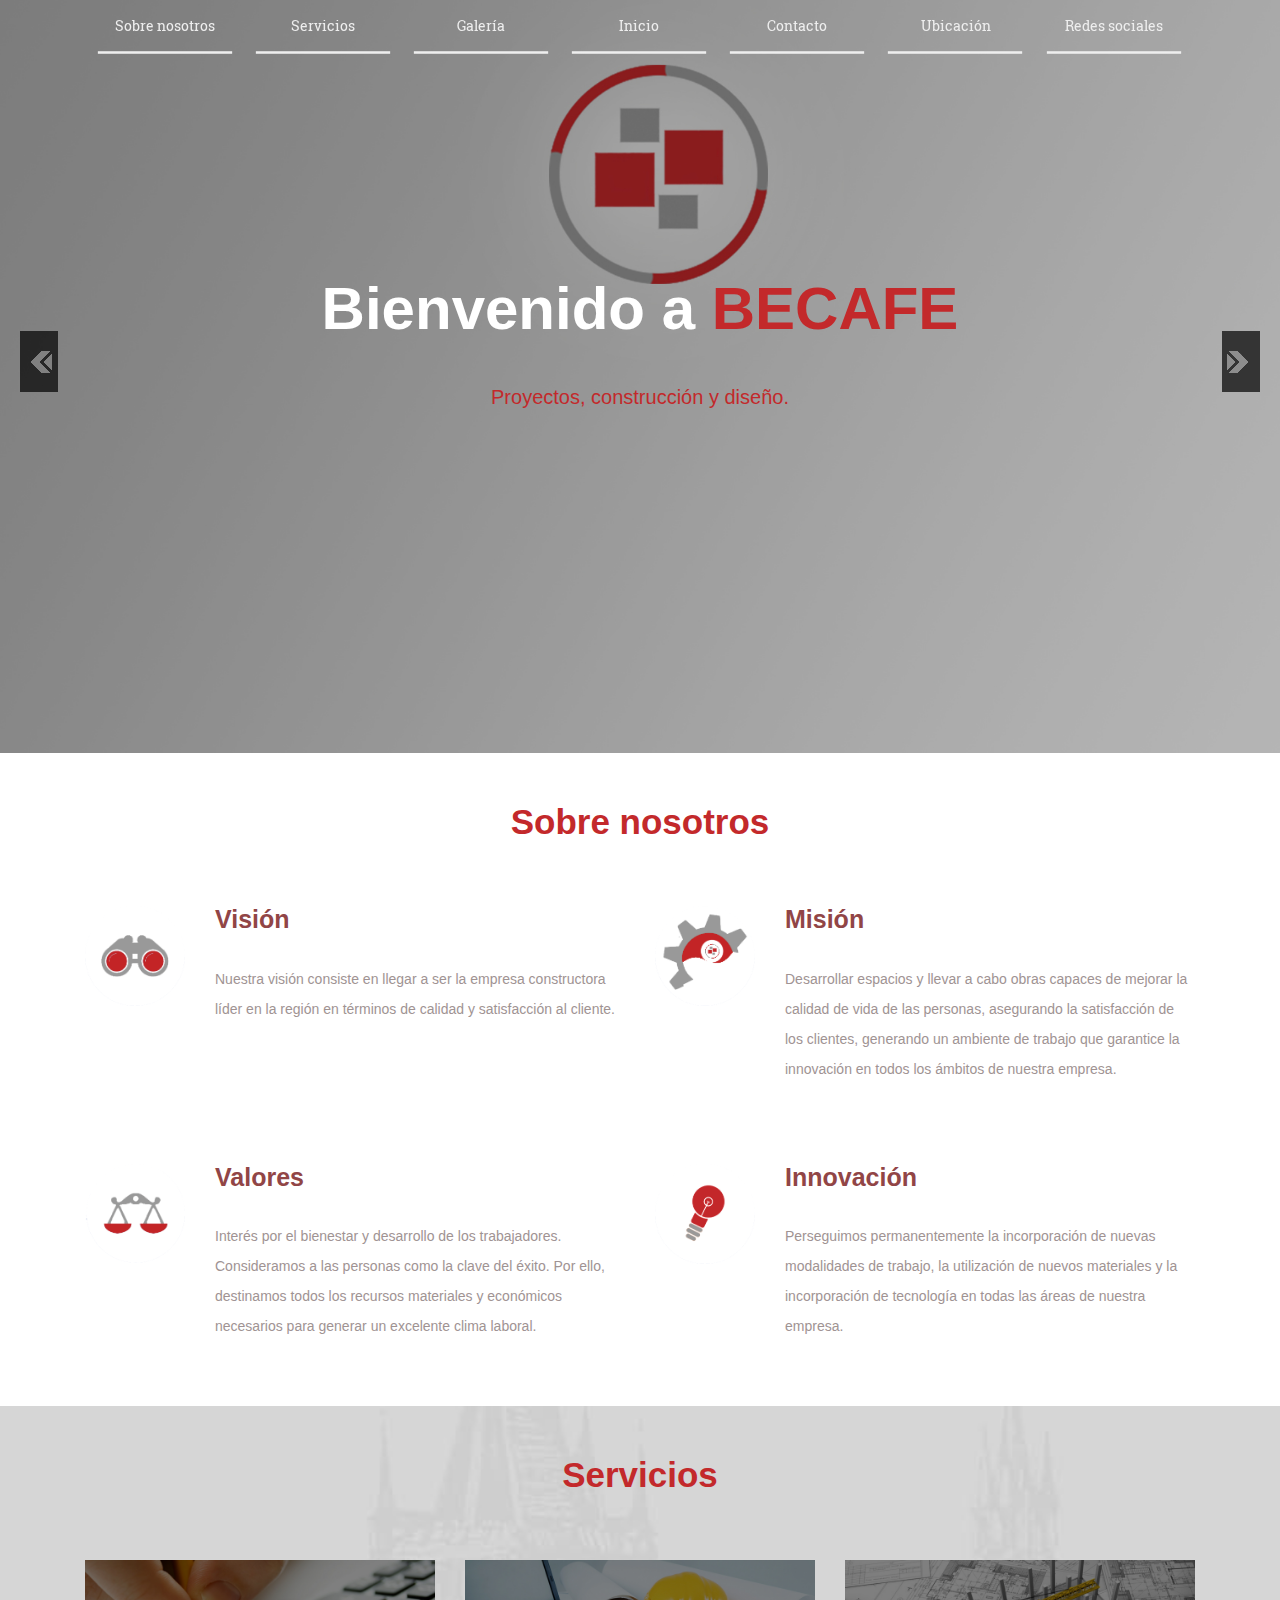
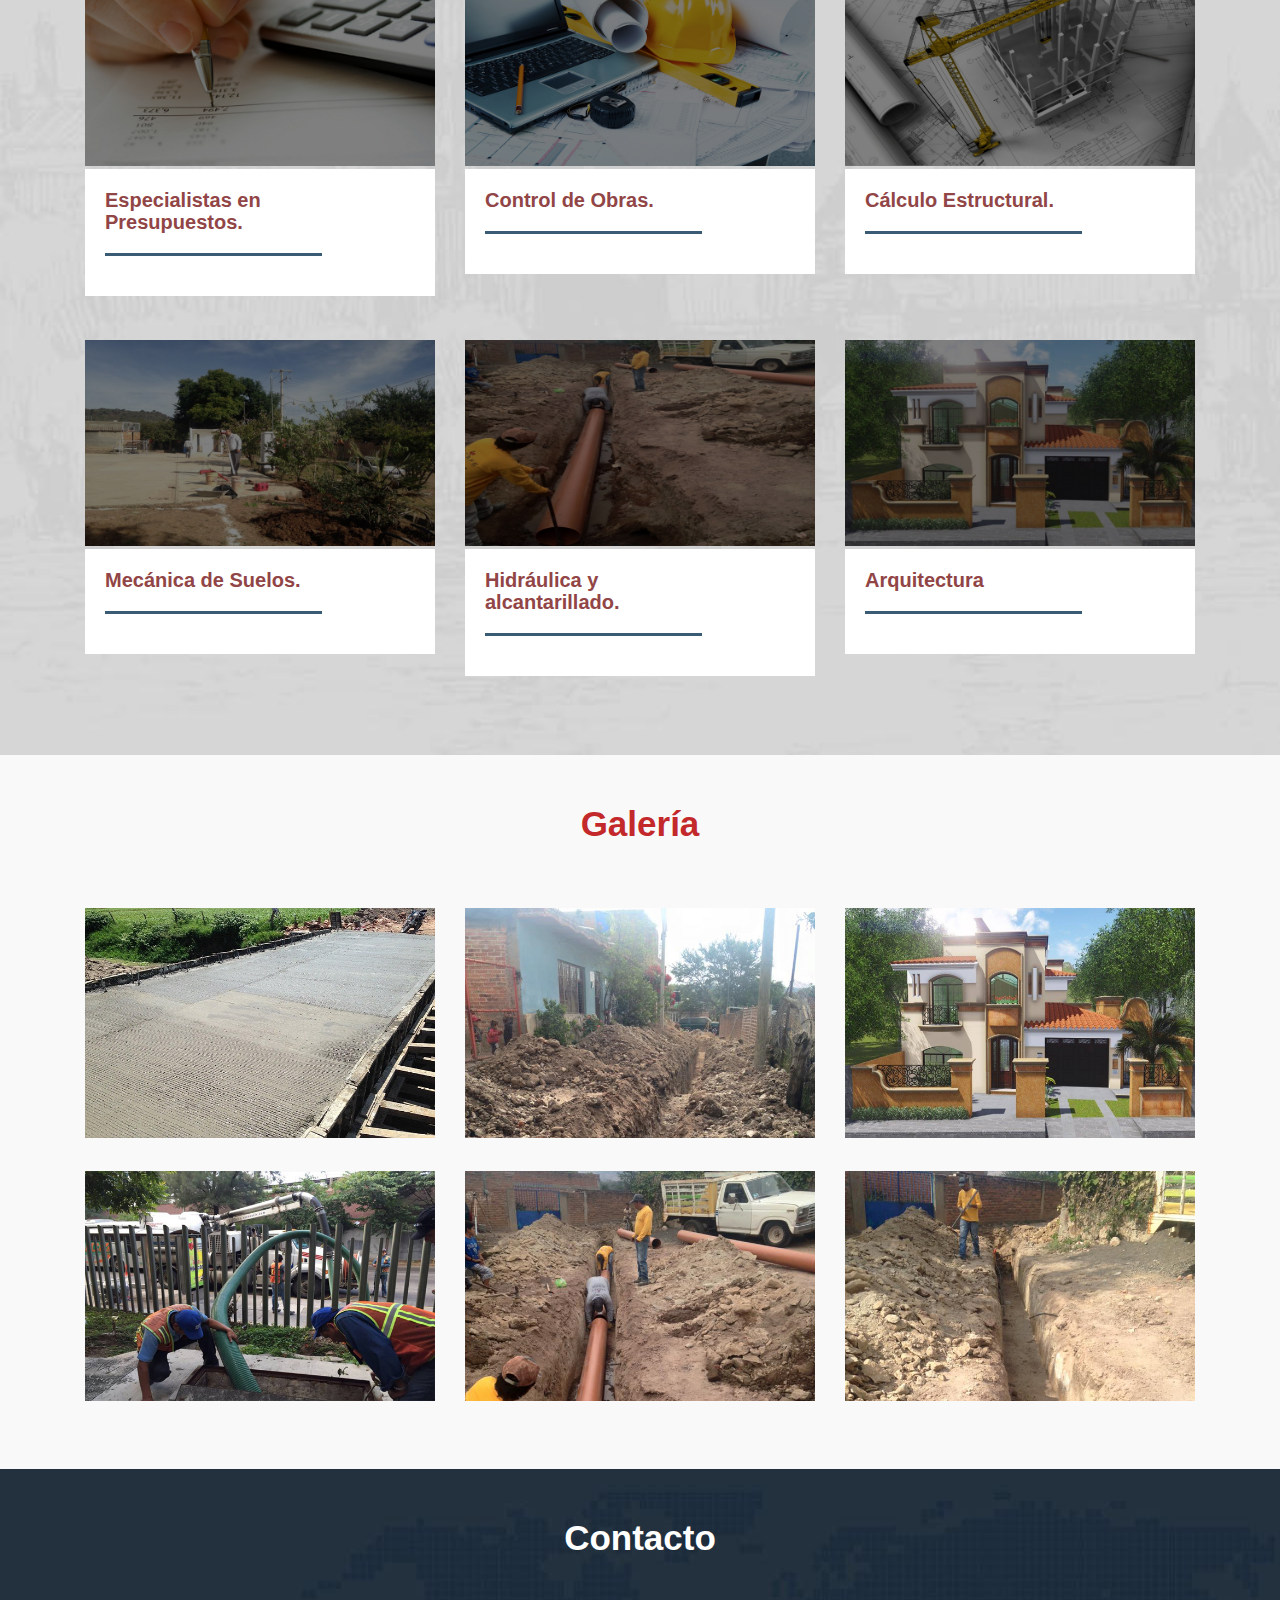
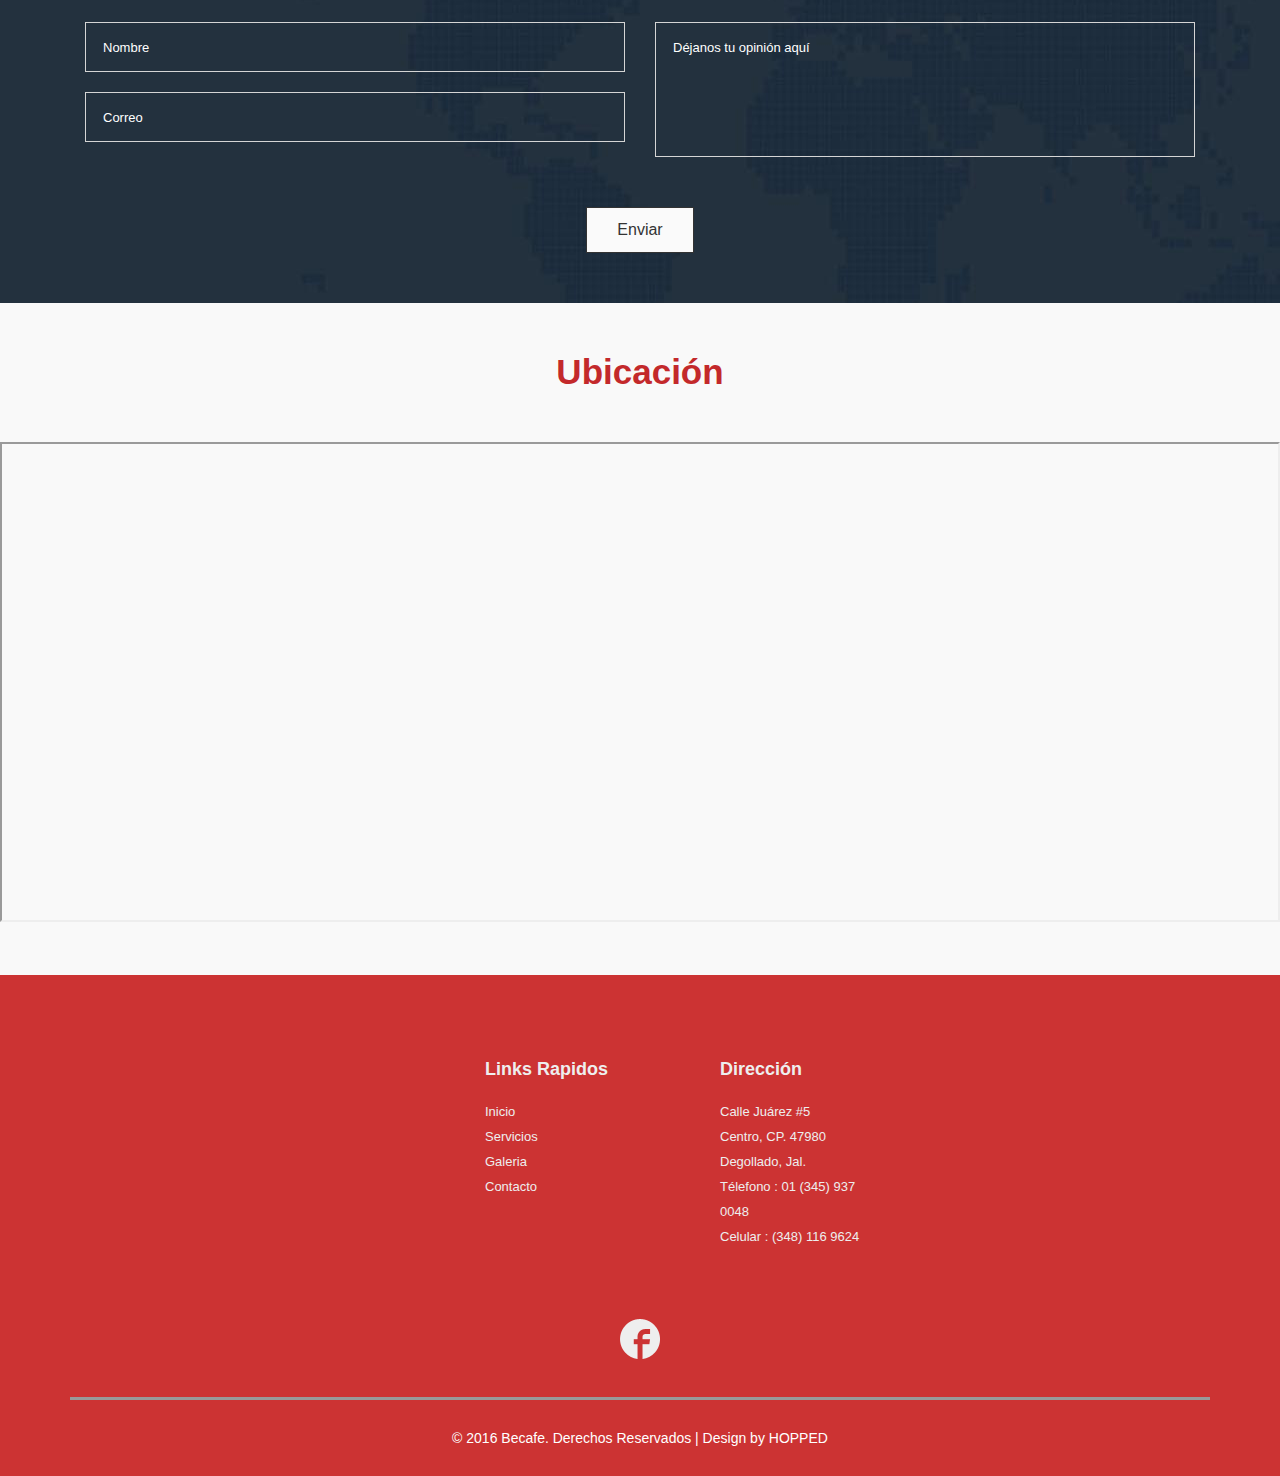
==== commit 412a9794: "dos galerias, faltan otras dos" ====
--- a/index.html
+++ b/index.html
@@ -356,7 +356,7 @@
                         <div class="column-wrap clearfix">
                             <div class="column">
 
-                                <a class="caption caption-3" href="galerias/puente1et/index.html" data-title="Puente Tarimoro 1 Etapa" data-description="Primera etapa de la construcción del puente Degollado-Tarimoro."><img src="images/gallery/01.jpg"   alt=""></a>
+                                <a class="caption caption-3" href="GA16BF/PT1107MX/index.html" data-title="Puente Tarimoro 1 Etapa" data-description="Primera etapa de la construcción del puente Degollado-Tarimoro."><img src="images/gallery/01.jpg"   alt=""></a>
 
 
 
@@ -366,14 +366,14 @@
                     <div class="col-md-4 cover-top-grid slideanim">
                         <div class="column-wrap clearfix">
                             <div class="column">
-                                <a class="caption caption-3" href="galerias/alcantarillado/index.html" data-title="El Tecolote" data-description="Construcción de la alcantarilla en camino al Tecolote."><img src="images/gallery/02.jpg" alt=""></a>
+                                <a class="caption caption-3" href="GA16BF/alcantarillado/index.html" data-title="El Tecolote" data-description="Construcción de la alcantarilla en camino al Tecolote."><img src="images/gallery/02.jpg" alt=""></a>
                             </div>
                         </div>
                     </div>
                     <div class="col-md-4 cover-top-grid slideanim">
                         <div class="column-wrap clearfix">
                             <div class="column">
-                                <a class="caption caption-3" href="#" data-title="Proyecto 3" data-description="Lorem ipsum dolor sit amet, consectetur adipiscing elit."><img src="images/gallery/03.jpg" alt=""></a>
+                                <a class="caption caption-3" href="galerias/casaeche/index.html" data-title="Casa habitación Echeverría" data-description="Haciendo sueños realidad, Casa Habitacion en el Maluco."><img src="images/gallery/6.jpg" alt=""></a>
                             </div>
                         </div>
                     </div>
@@ -381,7 +381,7 @@
                     <div class="col-md-4 cover-bottom-grid slideanim">
                         <div class="column-wrap clearfix">
                             <div class="column">
-                                <a class="caption caption-3" href="#" data-title="Proyecto 4" data-description="Lorem ipsum dolor sit amet, consectetur adipiscing elit."><img src="images/gallery/04.jpg" alt=""></a>
+                                <a class="caption caption-3" href="galerias/limpalcant/index.html" data-title="Limpieza de alcantarilla" data-description="INICIANDO CON LOS TRABAJOS DE LIMPIEZA DE CÁRCAMOS Y DESASOLVE DE ALCANTARILLAS EN CLINICA 46 DEL IMSS POR LAZARO CARDENAS Y OCHO DE JULIO."><img src="images/gallery/04.jpg" alt=""></a>
                             </div>
                         </div>
                     </div>
